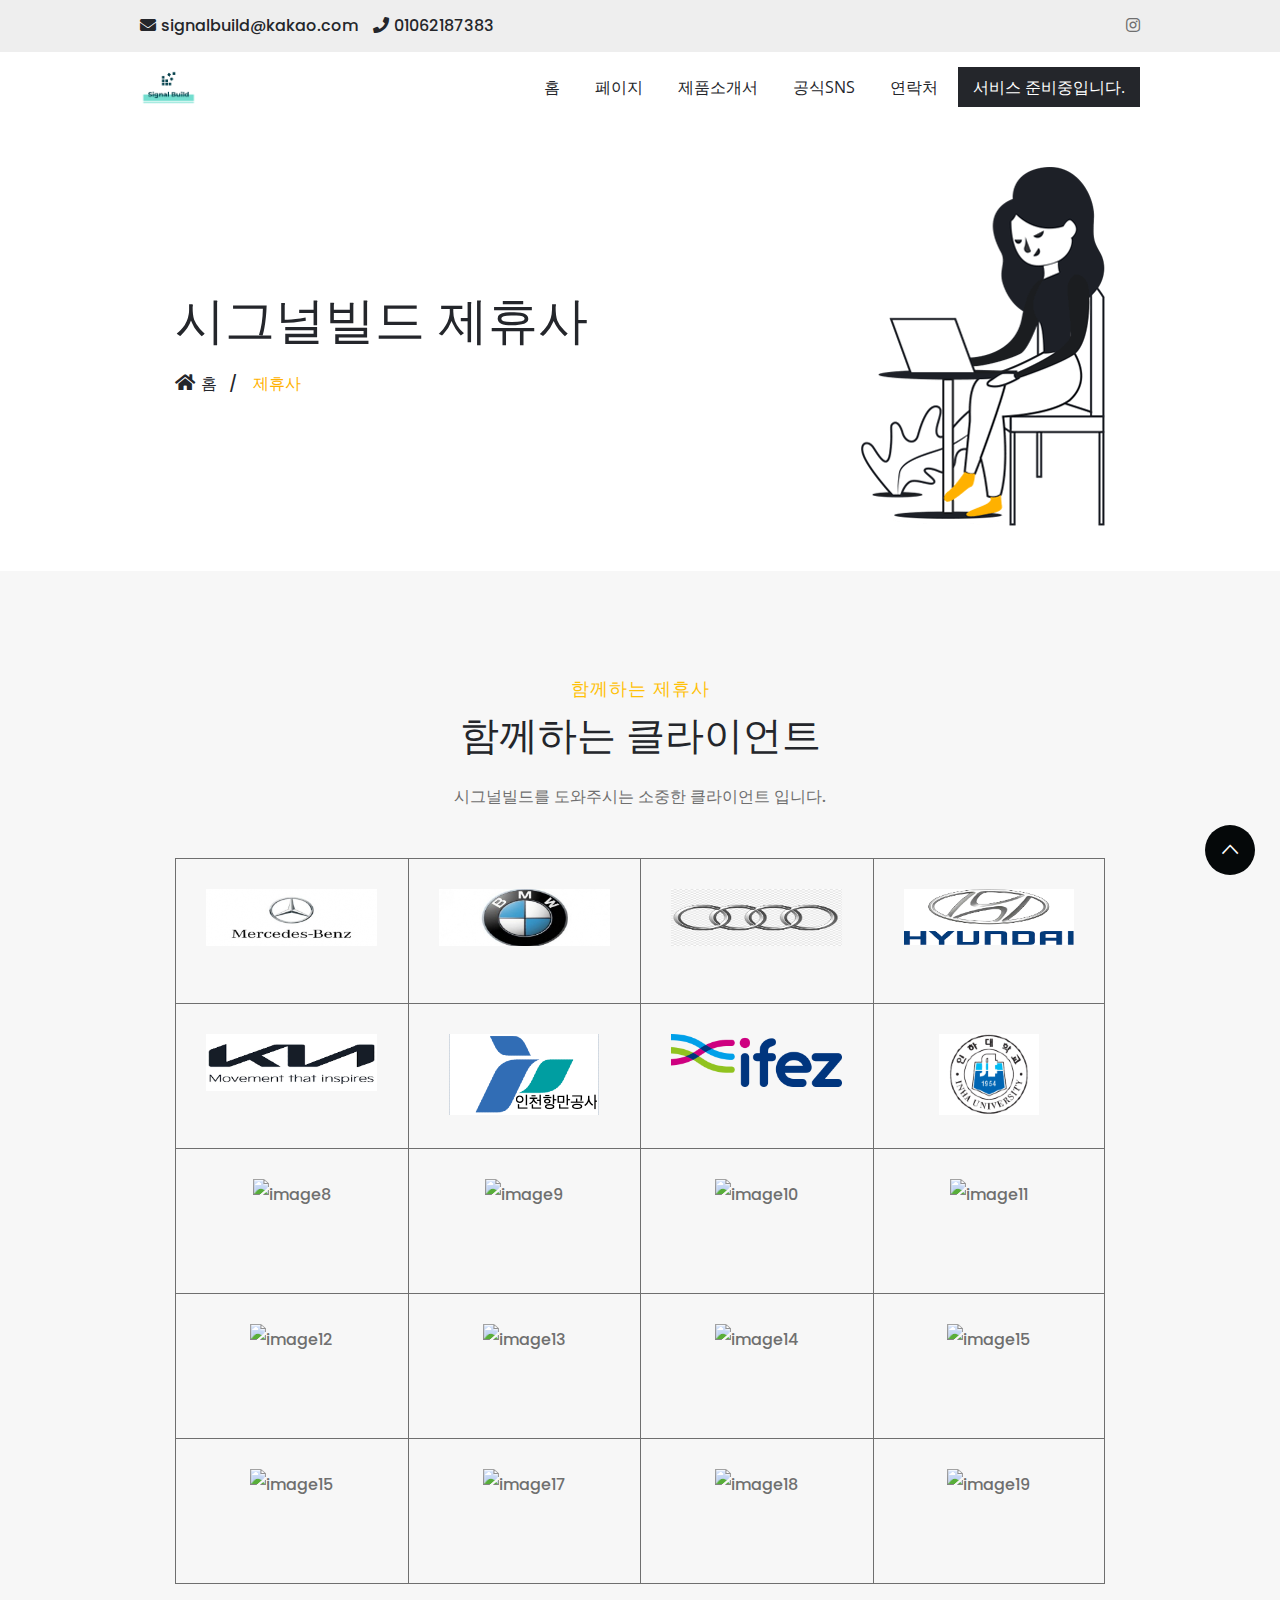
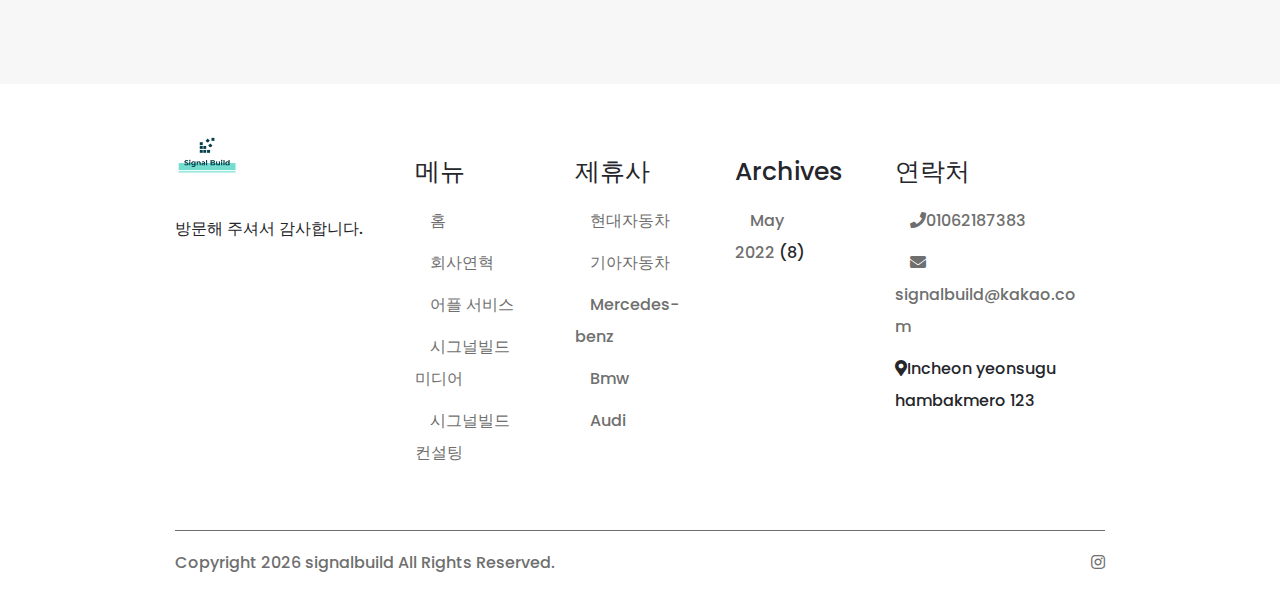
==== html/clients-1.html @ 5ac7e035 "first commit" ====
<!doctype html>
<html lang="en">
   <head>
      <!-- Required meta tags -->
      <meta charset="utf-8">
      <meta name="viewport" content="width=device-width, initial-scale=1, shrink-to-fit=no">
      <title>시그널빌드-클라이언트</title>
      <!-- Favicon -->
      <link rel="shortcut icon" href="images/favicon.ico" />
      <!-- Bootstrap CSS -->
      <link rel="stylesheet" href="css/bootstrap.min.css">
      <!-- Typography CSS -->
      <link rel="stylesheet" href="css/typography.css">
      <!-- Style CSS -->
      <link rel="stylesheet" href="css/style.css">
      <!-- Responsive CSS -->
      <link rel="stylesheet" href="css/responsive.css">
   </head>
   <body>
      <!-- loading -->
      <div id="loading">
         <div id="loading-center">
            <img src="images/loader.gif" alt="loader">
         </div>
      </div>
      <!-- loading End -->
     <!-- Header Start -->
      <header id="main-header" class="header-one">
         <div class="topbar">
            <div class="container-fluid">
               <div class="row">
                  <div class="col-lg-6 col-md-6">
                     <div class="number-info">
                        <ul>
                           <li class="email-header"><a href="mailto:www.signalbuild@kakao.com">
                           <i class="fas fa-envelope"></i>signalbuild@kakao.com</a>
                        </li>
                        <li class="phone-header"><a href="tel:01062187383">
                        <i class="fas fa-phone"></i>01062187383</a>
                     </li>
                  </ul>
               </div>
            </div>
            <div class="col-lg-6 col-md-6">
               <div class="social-icone text-right">
                  <ul>
                     <li class="d-inline"><a href="https://www.instagram.com/signal_build/"><i class="fab fa-instagram"></i></a></li>
                  </ul>
               </div>
            </div>
         </div>
      </div>
   </div>
   <!-- menu start -->
   <nav id="menu-1" class="mega-menu" data-color="">
      <!-- menu list items container -->
      <div class="menu-list-items">
         <div class="container-fluid">
            <div class="row">
               <div class="col-sm-12">
                  <!-- menu logo -->
                  <ul class="menu-logo">
                     <li>
                        <a href="index.html"><img src="images/logo.png" alt="logo" class="img-fluid"></a>
                     </li>
                  </ul>
                  <!-- menu links -->
                  <ul class="menu-links">
                     <!-- active class -->
                     <li>
                        <a href="index.html">홈</a>
                        <!-- drop down multilevel  -->
                     </li>
                     <li>
                        <a href="javascript:void(0)">페이지 </a>
                        <!-- drop down multilevel  -->
                        <ul class="drop-down-multilevel">
                           <li>
                              <a href="about-us.html">도움말 </a>
                              <!-- drop down second level -->

                           </li>
                           <li>
                              <a href="our-services.html">서비스 </a>
                              <!-- drop down second level -->
                           </li>
                           <li>
                              <a href="#">OUR TEAM <i class="fa fa-angle-right fa-indicator"></i> </a>
                              <!-- drop down second level -->
                              <ul class="drop-down-multilevel">
                                 <li><a href="our-team.html">OUR TEAM 1</a></li>
                                 <li><a href="team-details.html">TEAM DETAILS</a></li>
                              </ul>
                           </li>
                           <li>
                              <a href="pricing-plan.html">PRICING PLAN </a>
                              <!-- drop down second level -->
                           </li>
                           <li>
                              <a href="clients-1.html">OUR CLIENTS  </a>
                              <!-- drop down second level -->
                           </li>
                           <li>
                              <a href="faq-1.html">FAQ  </a>
                              <!-- drop down second level -->
                           </li>
                           <li><a href="404-1.html">ERROR 404 </a>
                           <!-- drop down second level -->
                        </li>
                     </ul>
                  </li>
                  <li>
                     <a href="portfolio-details.html">제품소개서</a>
                     <!-- drop down multilevel  -->
                  </li>
                  <li>
                     <a href="https://www.instagram.com/signal_build/">공식SNS</a>
                     <!-- drop down multilevel  -->
                  </li>
                  <li>
                     <a href="contact-us.html">연락처</a>
                     <!-- drop down multilevel  -->
                  </li>
                  <li><a class="button btn-hdr" href="javascript:void(0)">서비스 준비중입니다.</a></li>
               </ul>
            </div>
         </div>
      </div>
   </div>
</nav>
<!-- menu end -->
</header>
<!-- Header End -->
      <!-- Breadcrumb Start -->
      <section class="iq-breadcrumb text-left">
         <div class="container">
            <div class="row">
               <div class="col-lg-8 col-md-8 text-left mb-4 mb-lg-0 align-self-center">
                  <h2 class="title">시그널빌드 제휴사</h2>
                  <nav aria-label="breadcrumb">
                     <ol class="breadcrumb">
                        <li class="breadcrumb-item"><a href="index.html"><i class="fa fa-home" aria-hidden="true"></i>홈</a></li>
                        <li class="breadcrumb-item active">제휴사</li>
                     </ol>
                  </nav>
               </div>
               <div class="col-lg-4 col-md-4 text-right">
                  <img  src="images/blog/01.png" class="img-fluid" alt="#"/>
               </div>
            </div>
         </div>
      </section>
      <!-- Breadcrumb End -->
      <!-- Main-Content Start -->
      <div class="main-content">
         <section class="our-clients overview-block-ptb gray-bg">
            <div class="container">
               <div class="row">
                  <div class="col-lg-12">
                     <div class="title-box  text-center">
                        <span class="text-warning">함께하는 제휴사</span>
                        <h2 class="title">함께하는 클라이언트</h2>
                        <p class="mb-0">시그널빌드를 도와주시는 소중한 클라이언트 입니다.</p>
                     </div>
                  </div>
               </div>
               <div class="row no-gutters ">
                     <div class="col-lg-3 bdr-right">
                        <div class="iq-client-squareimg">
                        <div class="clients-box text-center">
                          <img class="img-fluid client-img" src="images/clients/01.png" alt="image0">
                        </div>
                  </div>
                     </div>
                     <div class="col-lg-3 bdr-right">
                        <div class="iq-client-squareimg">
                        <div class="clients-box text-center">
                          <img class="img-fluid client-img" src="images/clients/02.png" alt="image1">
                        </div>
                  </div>
                     </div>
                     <div class="col-lg-3 bdr-right">
                        <div class="iq-client-squareimg">
                        <div class="clients-box text-center">
                          <img class="img-fluid client-img" src="images/clients/03.png" alt="image2">
                        </div>
                  </div>
                     </div>
                     <div class="col-lg-3 bdr-right border-right">
                        <div class="iq-client-squareimg">
                        <div class="clients-box text-center">
                          <img class="img-fluid client-img" src="images/clients/04.png" alt="image3">
                        </div>
                  </div>
                     </div>
                     <div class="col-lg-3 bdr-right">
                        <div class="iq-client-squareimg">
                        <div class="clients-box text-center">
                          <img class="img-fluid client-img" src="images/clients/05.png" alt="image4">
                        </div>
                  </div>
                     </div>
                     <div class="col-lg-3 bdr-right">
                        <div class="iq-client-squareimg">
                        <div class="clients-box text-center">
                          <img class="img-fluid client-img" src="images/clients/06.png" alt="image5">
                        </div>
                  </div>
                     </div>
                     <div class="col-lg-3 bdr-right">
                        <div class="iq-client-squareimg">
                        <div class="clients-box text-center">
                          <img class="img-fluid client-img" src="images/clients/07.png" alt="image6">
                        </div>
                  </div>
                     </div>
                     <div class="col-lg-3 bdr-right border-right">
                        <div class="iq-client-squareimg">
                        <div class="clients-box text-center">
                          <img class="img-fluid client-img" src="images/clients/08.png" alt="image7">
                        </div>
                  </div>
                     </div>
                     <div class="col-lg-3 bdr-right">
                        <div class="iq-client-squareimg">
                        <div class="clients-box text-center">
                          <img class="img-fluid client-img" src="images/clients/00.png" alt="image8">
                        </div>
                  </div>
                     </div>
                     <div class="col-lg-3 bdr-right">
                        <div class="iq-client-squareimg">
                        <div class="clients-box text-center">
                          <img class="img-fluid client-img" src="images/clients/00.png" alt="image9">
                        </div>
                  </div>
                     </div>
                     <div class="col-lg-3 bdr-right">
                        <div class="iq-client-squareimg">
                        <div class="clients-box text-center">
                          <img class="img-fluid client-img" src="images/clients/00.png" alt="image10">
                        </div>
                  </div>
                     </div>
                     <div class="col-lg-3 border-right">
                        <div class="iq-client-squareimg">
                        <div class="clients-box text-center">
                          <img class="img-fluid client-img" src="images/clients/00.png" alt="image11">
                        </div>
                  </div>
                     </div>
                     <div class="col-lg-3 bdr-right">
                        <div class="iq-client-squareimg">
                        <div class="clients-box text-center">
                          <img class="img-fluid client-img" src="images/clients/00.png" alt="image12">
                        </div>
                  </div>
                     </div>
                     <div class="col-lg-3 bdr-right">
                        <div class="iq-client-squareimg">
                        <div class="clients-box text-center">
                          <img class="img-fluid client-img" src="images/clients/00.png" alt="image13">
                        </div>
                  </div>
                     </div>
                     <div class="col-lg-3 bdr-right">
                        <div class="iq-client-squareimg">
                        <div class="clients-box text-center">
                          <img class="img-fluid client-img" src="images/clients/00.png" alt="image14">
                        </div>
                  </div>
                     </div>
                     <div class="col-lg-3 bdr-right border-right">
                        <div class="iq-client-squareimg">
                        <div class="clients-box text-center">
                          <img class="img-fluid client-img" src="images/clients/00.png" alt="image15">
                        </div>
                  </div>
                     </div>
                     <div class="col-lg-3 bdr-right border-bottom">
                        <div class="iq-client-squareimg">
                        <div class="clients-box text-center">
                          <img class="img-fluid client-img" src="images/clients/00.png" alt="image15">
                        </div>
                  </div>
                     </div>
                     <div class="col-lg-3 bdr-right border-bottom">
                        <div class="iq-client-squareimg">
                        <div class="clients-box text-center">
                          <img class="img-fluid client-img" src="images/clients/00.png" alt="image17">
                        </div>
                  </div>
                     </div>
                     <div class="col-lg-3 bdr-right border-bottom">
                        <div class="iq-client-squareimg">
                        <div class="clients-box text-center">
                          <img class="img-fluid client-img" src="images/clients/00.png" alt="image18">
                        </div>
                  </div>
                     </div>
                     <div class="col-lg-3 border-right border-bottom">
                        <div class="iq-client-squareimg">
                        <div class="clients-box text-center">
                          <img class="img-fluid client-img" src="images/clients/00.png" alt="image19">
                        </div>
                  </div>
                     </div>
               </div>
            </div>
         </section>
   <!-- Main-Content End -->
      <!-- Footer Start -->
      <footer>
         
         <div class="container">
            <div class="footer-top mt-5">
               <div class="row">
                  <div class="col-lg-3 col-md-6 col-sm-6">
                     <div class="footer-logo">
                        <a href="#">
                        <img class="img-fluid" src="images/logo.png" alt="bizbag1">
                        </a>
                     </div>
                     <div class="widget">
                        <div class="textwidget">
                           <p>방문해 주셔서 감사합니다.</p>
                        </div>
                     </div>
                  </div>
                  <div class="col-lg-2 col-md-6 col-sm-6">
                     <div class="widget">
                        <h4 class="footer-title">메뉴</h4>
                        <ul>
                           <li><a href="index.html" aria-current="page">홈</a></li>
                           <li><a href="our-services-1.html">회사연혁</a></li>
                           <li><a href="our-team-1.html">어플 서비스</a></li>
                           <li><a href="two-column-blog.html">시그널빌드 미디어</a></li>
                           <li><a href="faq-1.html">시그널빌드 컨설팅</a></li>
                        </ul>
                     </div>
                  </div>
                  <div class="col-lg-2 col-md-6 col-sm-6">
                     <div class="widget">
                        <h4 class="footer-title">제휴사</h4>
                        <ul>
                           <li><a href="https://www.hyundai.com/kr/ko/e" aria-current="page">현대자동차</a></li>
                           <li><a href="https://www.kia.com/kr/main.html?utm_source=google_SA&utm_medium=AD202207&utm_campaign=KiaSales2022_brand&utm_content=keyword_pc&utm_term=%EA%B8%B0%EC%95%84%EC%9E%90%EB%8F%99%EC%B0%A8&cmpid=kr_dp_google-searchPC_brand_220701_Sales2022-07&gclid=EAIaIQobChMIrbKLxd6D-QIVRmoqCh3e8ghuEAAYASAAEgI55vD_BwE">기아자동차</a></li>
                           <li><a href="https://www.mercedes-benz.de/?group=all&subgroup=see-all&view=BODYTYPE">Mercedes-benz</a></li>
                           <li><a href="https://www.bmw.de/de/home.html">Bmw</a></li>
                           <li><a href="https://www.audi.de/de/brand/de.html">Audi</a></li>
                        </ul>
                     </div>
                  </div>
                  <div class="col-lg-2 col-md-6 col-sm-6">
                     <div class="widget">
                        <h4 class="footer-title iq-rmt-30">Archives</h4>
                        <ul>
                           <li><a href="#">May 2022</a>&nbsp;(8)</li>
                        </ul>
                     </div>
                  </div>
                  <div class="col-lg-3 col-md-6 col-sm-6">
                     <div class="widget">
                        <h4 class="footer-title contact-info">연락처</h4>
                        <ul class="iq-contact">
                           <li>
                              <a href="tel:01062187383"><i class="fas fa-phone"></i>01062187383</a>
                           </li>
                           <li>
                              <a href="mailto:signalbuild@kakao.com"><i class="fas fa-envelope"></i>signalbuild@kakao.com</a>
                           </li>
                           <li>
                           </li>
                           <li>
                              <p><i class="fas fa-map-marker-alt"></i>Incheon yeonsugu hambakmero 123 </p>
                           </li>
                        </ul>
                     </div>
                  </div>
               </div>
               <div class="copyright-footer pb-3 pt-3">
                  <div class="row">
                     <div class="col-lg-6 col-md-6 mb-2 mb-lg-0">
                        <span class="copyright">Copyright <script>document.write(new Date().getFullYear())</script> signalbuild All Rights Reserved.</span>
                     </div>
                     <div class="col-lg-6 col-md-6">
                        <div class="social-icone">
                           <ul>
                              <li class="d-inline"><a href="https://www.instagram.com/signal_build/"><i class="fab fa-instagram"></i></a></li>
                           </ul>
                        </div>
                     </div>
                  </div>
               </div>
            </div>
         </div>
      </footer>
      <!-- Footer End -->
      <!-- back-to-top -->
      <div id="back-to-top">
         <a class="top" id="top" href="#top"> <i class="ion-ios-arrow-up"></i> </a>
      </div>
      <!-- back-to-top End -->
      <!-- jQuery first, then Popper.js, then Bootstrap JS -->
<script src="js/jquery-1.11.1.min.js" ></script>
<!-- popper  -->
<script src="js/popper.min.js"></script>
<!--  bootstrap -->
<script src="js/bootstrap.min.js" ></script>
<!-- Appear JavaScript -->
<script src="js/appear.js"></script>
<!-- Mega menu JavaScript -->
<script src="js/mega_menu.min.js"></script>
<!-- Count Down JavaScript -->
<script src="js/countdown.min.js"></script>
<!-- Owl Carousel JavaScript -->
<script src="js/owl.carousel.min.js"></script>
<!-- Magnific Popup JavaScript -->
<script src="js/jquery.magnific-popup.min.js"></script>
<!--  Counter -->
<script src="js/jquery.countTo.js" ></script>
<!-- Skrollr JavaScript -->
<script src="js/skrollr.js"></script>
<!-- Isotope JavaScript -->
<script src="js/isotope.pkgd.min.js"></script>
<!-- Retina JavaScript -->
<script src="js/retina.min.js"></script>
<!--  Custom -->
<script src="js/custom.js" ></script>
   </body>
</html>
---- html/css/typography.css ----
/*

Template: Sigal Build Team
Author: SGB
Version: 2.0
Design and Developed by: iqonicthemes.in


*/

/*================================================
[  Table of contents  ]
================================================

Import Css
Font
General
Extra class
Text color
Background  color
Background overlay color
Buttons
Form
Section Title
loader
Back to Top
Scrollme Title
Overlay 

======================================
[ End table content ]
======================================*/

/*---------------------------------------------------------------------
Import Css
-----------------------------------------------------------------------*/
@import url("all.min.css");
@import url("mega_menu.min.css");
@import url("menu_menu_reset.min.css");
@import url("owl.carousel.min.css");
@import url("magnific-popup.css");
@import url("ionicons.min.css");
@import url("flaticon.css");

/*---------------------------------------------------------------------
Font
-----------------------------------------------------------------------*/
@import url('https://fonts.googleapis.com/css2?family=Poppins:wght@300;400;500;600;700;800&display=swap');
@import url('https://fonts.googleapis.com/css?family=Open+Sans:300,400,600,700,800|Oswald:300,400,500,600,700&display=swap');

/*---------------------------------------------------------------------
General
-----------------------------------------------------------------------*/
*::-moz-selection { background: #72DECF; color: #ffffff; text-shadow: none; }
::-moz-selection { background: #72DECF; color: #ffffff; text-shadow: none; }
::selection { background: #72DECF; color: #ffffff; text-shadow: none; }
body {font-family: 'Poppins', sans-serif; font-weight: 500; font-style: normal; padding: 0;  font-size: 1em; line-height: 2; color: #6f6f6f;  }
a, .btn { -webkit-transition: all 0.5s ease-out 0s; -moz-transition: all 0.5s ease-out 0s; -ms-transition: all 0.5s ease-out 0s; -o-transition: all 0.5s ease-out 0s; transition: all 0.5s ease-out 0s; }
a:focus { text-decoration: none !important; }
a:focus, a:hover { color: #72DECF; text-decoration: none !important; }
a, button, input { outline: medium none !important; color: #ffffff; }
.uppercase { text-transform: uppercase; }
h1, h2, h3, h4, h5, h6, .display-1 { font-family: 'Poppins', sans-serif; color: #24262b; margin: 0; -ms-word-wrap: break-word; word-wrap: break-word; line-height: 1.5em; font-weight: 500; text-transform: capitalize; }
h1 a, h2 a, h3 a, h4 a, h5 a, h6 a { color: inherit; }
h1 { font-size: 3.052em; }
h2 { font-size: 2.441em; }
h3 { font-size: 1.953em; }
h4 { font-size: 1.563em; }
h5 { font-size: 1.25em; }
h6 { font-size: 1em; }

.container-fluid { padding: 0 140px; }
.container { max-width: 1170px; }


/*---------------------------------------------------------------------
Extra class
---------------------------------------------------------------------*/
.overflow-h { overflow: hidden; }
section { position: relative; background: #ffffff; padding: 100px 0; display: block; width: 100%; overflow: hidden; z-index: 999;}
section.gray-bg { padding: 100px 0px; }
.overview-block-ptb { padding-top: 100px; padding-bottom: 100px;}
.overview-block-pt { padding: 100px 0 0 0; }
.overview-block-pb { padding: 100px; }
.overview-block-pl { padding: 0 0 0px 100px; }

ul { margin: 0px; padding: 0px; }
hr { margin: 0; padding: 0px; border-bottom: 1px solid #eeeeee; display: block; width: 100%; border-top: 0px; line-height: 1px; }

/*---------------------------------------------------------------------
Text color
-----------------------------------------------------------------------*/
.main-color { color: #FFB223; }
.text-white { color: #ffffff; }
.text-black { color: #24262b; }
.text-gray { color: #6f6f6f; }

/*---------------------------------------------------------------------
Background  color
-----------------------------------------------------------------------*/
.gray-bg { background: #F7F7F7  }
.light-gray-bg {background: #f4f4f4;}
.black-bg { background: #24262b; }

/*----------------------------------------------------------------------
 Buttons
-----------------------------------------------------------------------*/
.button {padding: 10px 30px; background-color: #24262b; font-weight: 400; color: #ffffff!important; border-radius: 0; -webkit-border-radius: 0; display: inline-block; cursor: pointer; border: none; }
.button:hover {color: #fff;background: #72DECF; text-decoration: none; }

.btn-hdr{padding: 5px 20px; font-size: 16px; }

.btn-yellow{background: #72DECF; color: #ffffff; }
.btn-yellow:hover{background-color: #24262b;}

.btn-link{color: #24262b; font-weight: 600;}
.btn-link:hover {color: #72DECF; text-decoration: none;}

/*----------------------------------------------------------------------
 Form
----------------------------------------------------------------------*/
input, input.form-control, .form-control { width: 100%; border: 1px solid #6f6f6f; height: 52px; padding: 0 20px; margin-bottom: 0px; border-radius: 0; background: #fff; color: #ebebeb; }
input[type="checkbox"], input.form-control[type="checkbox"] { margin-top: 0.5rem; background: #fff; height: auto; border: 1px solid #33e2a0; border-radius: 0px; }

/*::-webkit-input-placeholder*/
/* Chrome/Opera/Safari */
textarea.form-control { height: 230px; padding: 15px 30px; }
input:hover, input.form-control:hover, input:focus, input.form-control:focus, textarea.form-control:hover, textarea.form-control:focus, select:hover, select:focus, select.form-control:focus, textarea:focus, textarea:hover { border: 1px solid #ffb100; box-shadow: none; outline: none; }

/*---------------------------------------------------------------------
Section Title
-----------------------------------------------------------------------*/
.title-box {margin-bottom: 75px;}
.title-box span {font-family: Poppins,sans-serif;font-size: 18px; font-weight: 500;letter-spacing: 1px;color: #24262b;display: inline-block;}
.title-box .title  {margin-bottom: 15px; display: block; width: auto;}
.title-box.text-left { margin-bottom: 30px; }

/* Title Box Text White*/
.title-box.title-white span { color: #ffffff; }
.title-box.title-white h2.title { color: #ffffff; }
.title-box.iq-font-60 h2.title { font-size: 60px; }

/*---------------------------------------------------------------------
loader
-----------------------------------------------------------------------*/
#loading { width: 100%; height: 100%; display: flex; flex-direction: column; justify-content: center; align-items: center; position: fixed; top: 0; left: 0; right: 0; bottom: 0; background: #ffffff; z-index: 9999; }
#loading img { width: 320px; }

/*---------------------------------------------------------------------
Back to Top
-----------------------------------------------------------------------*/
#back-to-top { display: inline !important; }
#back-to-top .top { z-index: 999; position: fixed; margin: 0px; color: #ffffff; background: #050809; position: fixed; bottom: 25px; right: 25px; z-index: 999; font-size: 26px; width: 50px; height: 50px; text-align: center; line-height: 50px; -webkit-border-radius: 90px; -moz-border-radius: 90px; border-radius: 90px; -webkit-transition: all .5s ease-in-out; -moz-transition: all .5s ease-in-out; transition: all .5s ease-in-out; }
#back-to-top .top:hover { background: #ffb100; color: #ffffff; -webkit-box-shadow: 0px 0px 30px 0px rgba(0, 0, 0, 0.1); -moz-box-shadow: 0px 0px 30px 0px rgba(0, 0, 0, 0.1); box-shadow: 0px 0px 30px 0px rgba(0, 0, 0, 0.1); }


/*---------------------------------------------------------------------
                          Scrollme Title
-----------------------------------------------------------------------*/
.scrolling-text { position: absolute; top: 5%; left: 6%; font-size: 100px; z-index: -1; line-height: 94px; font-family: 'Poppins', sans-serif; font-weight: bold; text-transform: uppercase; color: #eeeeee;  }
.scrolling-text.middle { top: 33%; }
.scrolling-text.bottam { bottom: 0%; top: inherit; }
.scrolling-text.right { right: 5%; left: inherit; }
.scrolling-text.white { color: #ffffff; }


/*---------------------------------------------------------------------
                            Overlay
-----------------------------------------------------------------------*/
.img-fluid { position: relative;}
.iq-objects-style-1 { position: absolute; left: 0; top: 0; display: inline-block; width: 100%; height: 100%;z-index: -1; }
.iq-objects-style-1 .iq-objects-01 { position: absolute; bottom: -50px; left: 0;}
.iq-objects-style-1 .iq-objects-01 img { width:auto; }
.iq-objects-style-1 .iq-objects-02 { position: absolute; top: 15px; left: 15px; }
.iq-objects-style-1 .iq-objects-02 img { width: auto; }
.iq-objects-style-1 .iq-objects-03 { position: absolute; top: 30%; right: 15%; }
.iq-objects-style-1 .iq-objects-03 img { width:auto; }

/* Style 2 */
.iq-objects-style-2 { left: 0; top: 0; display: inline-block; width: 100%; height: 100%; z-index: -1; }
.iq-objects-style-2 .iq-objects-01 { position: absolute; bottom: -50px; left: 50px; z-index: -1; }
.iq-objects-style-2 .iq-objects-01 img { width: 120px; }
.iq-objects-style-2 .iq-objects-02 { position: absolute; top: 0; left: 0; z-index: -1; }
.iq-objects-style-2 .iq-objects-02 img { width: 80px; }
.iq-objects-style-2 .iq-objects-03 { position: absolute; top: 30%; right: 0; z-index: -1; }
.iq-objects-style-2 .iq-objects-03 img { width: 75px; }


.mb-6, .my-6{
    margin-bottom: 4rem!important;
}
---- html/css/style.css ----
/*

Template: BizBag - Multipurpose Business Startup HTML Template
Author: iqonicthemes.in
Version: 1.0
Design and Developed by: iqonicthemes.in


*/

/*================================================
[  Table of contents  ]
================================================

:: General
:: Clearing floats
:: Loader
:: Background Overlay Color
:: Header
:: Navigation
:: counter
:: Progress Bar
:: list Style
:: Loved By Our Customers
:: Future Services
:: Team
:: Subscribe Now
:: Footer
:: Clients
:: CONTACT US
:: Breadcrumb
:: Blog - SideBar
:: Latest Blog Post
:: OWL Carousel
:: 404 Page
:: Frequently Asked Questions
:: Portfolio
 

======================================
[ End table content ]
======================================*/

/*---------------------------------------------------------------------
                           Header
-----------------------------------------------------------------------*/
header { position: relative; width: 100%; background: #ffffff; display: inline-block; z-index: 9999; -webkit-transition: all 0.3s ease-out 0s; -moz-transition: all 0.3s ease-out 0s; -ms-transition: all 0.3s ease-out 0s; -o-transition: all 0.3s ease-out 0s; transition: all 0.3s ease-out 0s; }

/* Header Top */
header .topbar{background: #eeeeee;}
header .number-info ul { margin: 0; padding: 0; }
header .number-info li { list-style: none; float: left; margin-right: 15px; }
header .number-info li:last-child { margin-right: 0; }
header .number-info li a { color: #24262b; }
header .number-info li a:hover { color: #ffb100; text-decoration: none; }
header .number-info li a i { margin-right: 5px; }
header nav { display: flex; }
header .request-btn a { background: #ffb100; padding: 15px 30px; margin-left: 30px; color: #ffffff; }
header .request-btn a:hover { background: #ffb100; color: #ffffff; text-decoration: none; }
.social-icone ul { margin: 0; padding: 0; }
.social-icone ul li { list-style: none; margin: 0 7px;}
.social-icone ul li:last-child { margin-right: 0; }
.social-icone ul li a { color: #24262b; }
.social-icone ul li a:hover { color: #ffb100; }

header .mega-menu .menu-links {float: right;}
header .topbar .container-fluid { padding: 10px 140px;}
header .container-fluid { padding: 15px 140px;}
header .mega-menu .menu-logo>li>a{padding: 0px;}
header .mega-menu .menu-logo>li>a:hover{background-color: transparent;}
header .mega-menu .menu-logo>li>a img{height: 40px; position: relative; width: auto; left: 0px;}
header .mega-menu *{font-family: open sans,sans-serif;}
header .mega-menu .drop-down-multilevel{top: 55px; -webkit-box-shadow: 0px 2px 20px 0px rgba(0, 0, 0, 0.15);-moz-box-shadow: 0px 2px 20px 0px rgba(0, 0, 0, 0.15);box-shadow: 0px 2px 20px 0px rgba(0, 0, 0, 0.15);}
header .mega-menu .drop-down-multilevel .drop-down-multilevel{-webkit-box-shadow: 0px 2px 20px 0px rgba(0, 0, 0, 0.15);
    -moz-box-shadow: 0px 2px 20px 0px rgba(0, 0, 0, 0.15);
    box-shadow: 0px 2px 20px 0px rgba(0, 0, 0, 0.15);}
header .mega-menu .menu-links>li{margin-right: 5px;}
header .mega-menu .menu-links>li>a {color: #24262b; font-size: 16px; padding: 8px 15px; line-height: 24px; }
header .mega-menu .menu-links>li>a:hover{color: #ffffff;}
header .mega-menu .menu-links>li.active{background-color: #ffb100; color: #ffffff;}
header .mega-menu .menu-links>li:hover {background-color: #ffb100;}
header .mega-menu .drop-down-multilevel>li.active{background-color: #ffb100;color: #ffffff;}
header .mega-menu .drop-down-multilevel li:hover{background: #ffb100; }
header .mega-menu .drop-down-multilevel a{font-size: 14px; padding: 8px 15px; color: #24262b; min-height: inherit;}
header .mega-menu .drop-down-multilevel i.fa.fa-indicator{line-height: 28px; font-size: 16px; }
header .mega-menu .menu-links>li:last-child{margin-right: 0px; background: #24262b; color: #ffffff!important;}

header .mega-menu .menu-mobile-collapse-trigger{background: #ffb100;height: 35px;width: 45px;}
header .mega-menu .menu-mobile-collapse-trigger:before, header .mega-menu .menu-mobile-collapse-trigger:after, header .mega-menu .menu-mobile-collapse-trigger span{background: #805600; height: 3px;width: 28px;}
header .mega-menu.desktopTopFixed .menu-list-items{background: #ffffff;-webkit-box-shadow: 0px 2px 20px 0px rgba(0, 0, 0, 0.15);
    -moz-box-shadow: 0px 2px 20px 0px rgba(0, 0, 0, 0.15);
    box-shadow: 0px 2px 20px 0px rgba(0, 0, 0, 0.15);}
header .mega-menu.desktopTopFixed .menu-list-items{padding: 0;}

header .mega-menu .menu-mobile-collapse-trigger:hover{background: #ffb100;}
header .mega-menu .menu-mobile-collapse-trigger:before{top: 9px;}
header .mega-menu .menu-mobile-collapse-trigger span{top: 16px;}
header .mega-menu .menu-mobile-collapse-trigger:after{top: 23px;}

/*---------------------------------------------------------------------
                            Slider
-----------------------------------------------------------------------*/
.iframe-wrap{overflow: auto; -webkit-overflow-scrolling: touch;}
.iframe-wrap iframe{width: 100%; height: 100%;}
/*---------------------------------------------------------------------
                            Slider 1
-----------------------------------------------------------------------*/

.iq-banner {
  float: left;
  width: 100%;
  overflow: hidden;
  position: relative;
  padding: 100px 30px;
}
.slide-1 {
  position: relative;
}
.slide-1 .slider-1 {
  height: 260px;
  width: 597px;  
  background: url('../images/slider/banner-1/02.png') scroll no-repeat;
  position: absolute;
  top: 32%;
}
.slide-1 .slider-2 {
  height: 75px;
  width: 140px;
  background: url('../images/slider/banner-1/03.jpg') scroll no-repeat;
  position: absolute;
  top: 7%;
  right: 36%;
}
.slide-1 .slider-3 {
  height: 120px;
  width: 85px;
  background: url('../images/slider/banner-1/04.png') scroll no-repeat;
  position: absolute;
  bottom: 50px;
  left: -20px;
}
.slide-1 .slider-4 {
  height: 120px;
  width: 85px;
  background: url('../images/slider/banner-1/05.png') scroll no-repeat;
  position: absolute;
  bottom: 50px;
  right: 16%;
}

/*---------------------------------------------------------------------
                              Slider 2
-----------------------------------------------------------------------*/

.slider-row-2 {
  padding-bottom: 100px;
}
.slider-banner2 .banner-title {
  font-size: 70px;
}
.slider-image-2 {
  position: relative;
}

.slide-2 .slider-1 {
  width: 125px;
  height: 125px;
  background: url('../images/slider/banner-2/02.png') scroll no-repeat;
  position: absolute;
  top: -20px;
  left: -40px;
}
.slide-2 .slider-2 {
  width: 91px;
  height: 90px;
  background: url('../images/slider/banner-2/03.png') scroll no-repeat;
  position: absolute;
  top: -35%;
  right: 0;
}
.slide-2 .slider-3 {
  width: 92px;
  height: 66px;
  background: url('../images/slider/banner-2/04.png') scroll no-repeat;
  position: absolute;
  top: 70px;
  right: 10px;
  left: auto;
}
.slide-2 .slider-4 {
  width: 191px;
  height: 116px;
  background: url('../images/slider/banner-2/p1.jpg') scroll no-repeat;
  position: absolute;
  top: 40%;
  bottom: auto;
  left: 5%;
}
.slide-2 .slider-5 {
  width: 114px;
  height: 148px;
  background: url('../images/slider/banner-2/p2.jpg') scroll no-repeat;
  position: absolute;
  top: -20px;
  right: 37%;
}
.slide-2 .slider-6 {
  width: 114px;
  height: 161px;
  background: url('../images/slider/banner-2/p3.jpg') scroll no-repeat;
  position: absolute;
  bottom: 30px;
  right: 10%;
}


/*---------------------------------------------------------------------
                            Slider 3
-----------------------------------------------------------------------*/

.iq-slider-3{
  width: 100%;
  position: relative;
  background: url('../images/slider/banner-3/slider-bg3.png') scroll no-repeat;
  background-size: cover;
  background-position: center center;
  min-height: 814px;
  overflow: hidden;
}
.slider-image-3 {
  position: relative;
  top: 105px;
}
.slide-3 .slider-1 {
  height: 663px;
  width: 355px;  
  background: url('../images/slider/banner-3/02.png') scroll no-repeat;
  position: absolute;
  top: -11%;
  right: 24%;
}
.slide-3 .slider-2 {
  height: 99px;
  width: 149px;
  background: url('../images/slider/banner-3/03.png') scroll no-repeat;
  position: absolute;
  top: 87%;
  right: 81%;
}
.slide-3  .slider-3 {
  height: 128px;
  width: 87px;
  background: url('../images/slider/banner-3/04.png') scroll no-repeat;
  position: absolute;
  bottom: 83%;
  left: 12%;
}
.slide-3 .slider-4 {
  height: 130px;
  width: 88px;
  background: url('../images/slider/banner-3/05.png') scroll no-repeat;
  position: absolute;
  bottom:90%;
  right: 10%;
}
.slide-3 .slider-5 {
  height: 484px;
  width: 263px;
  background: url('../images/slider/banner-3/01.png') scroll no-repeat;
  position: absolute;
  bottom: -100px;
  right: 20px;
  z-index: 9;
}
.iq-development-box{
  padding: 100px 0px;
}
.need-browser{ 
  padding: 100px 0px;
}

/*---------------------------------------------------------------------
                            Slider 5
-----------------------------------------------------------------------*/

.slider-row-5 {
  padding-top: 150px;
  padding-bottom: 100px;
}
.slider-banner5 .banner-title {
  font-size: 70px;
}
.slider-image-5 {
  position: relative;
}

.iq-slider-5 {
  width: 100%;
  position: relative;
  background: url(../images/slider/banner-5/slider-bg5.png) scroll no-repeat;
  background-position: top center;
  overflow: hidden;
  background-size: 100% 89%;
}

.slide-5 .slider-1 {
  width: 76px;
  height: 77px;
  background: url('../images/slider/banner-5/01.png') scroll no-repeat;
  position: absolute;
  top: 10%;
  left: 15%;
}
.slide-5 .slider-2 {
  width: 23px;
  height: 23px;
  background: url('../images/slider/banner-5/02.png') scroll no-repeat;
  position: absolute;
  top: 75%;
  left: 10%;
}
.slide-5 .slider-3 {
  width: 23px;
  height: 23px;
  background: url('../images/slider/banner-5/03.png') scroll no-repeat;
  position: absolute;
  top: 65%;
  right: 8%;
}
.slide-5 .slider-4 {
  width: 90px;
  height: 129px;
  background: url('../images/slider/banner-5/p1.png') scroll no-repeat;
  position: absolute;
  top: -60%;
  right: 10px;
  left: auto;
}
.slide-5 .slider-5 {
  width: 90px;
  height: 129px;
  background: url('../images/slider/banner-5/p2.png') scroll no-repeat;
  position: absolute;
  top: -5%;
  bottom: auto;
  left: -40px;
}

/*---------------------------------------------------------------------
                           Scrolling Text
-----------------------------------------------------------------------*/

.iq-aboutus .scrolling-text {
  top: 18%;
}
.iq-features .scrolling-text {
  top: 5%;
}
.iq-project .scrolling-text {
  top: 12%;
}
.iq-progress .scrolling-text {
  top: 10%;
}
.our-portfolio .scrolling-text {
  top: 6%;
}
.iq-portfolio-page .scrolling-text {
  top: 8%;
}
.our-team .scrolling-text {
  top: 6%;
}
#our-blog .scrolling-text {
  top: 5%;
}
.features-box .scrolling-text {
  top: 5%;
}
.iq-black-video .scrolling-text {
  top: 25%;
}
.bizbag-portfolio-page .scrolling-text {
  top: 3%;
}
.bizbag-clients .scrolling-text {
  top: 9%;
}

.iq-portfolio-page.gray-light-bg .scrolling-text{
  top: 3%;
}
.our-clients .scrolling-text{top: 14%;}
.fancy-box .scrolling-text.service{
  top: 10%;
}
.our-clients .scrolling-text.service {
  top: 10%;
}

/*---------------------------------------------------------------------
                            Features
-----------------------------------------------------------------------*/
.iq-features .future-services {margin-top: 120px;}
.iq-client {
  float: left;
 width: 100%;
}
.choose-services .scrolling-text{
  top: 8%;
}
.future-img {
  padding: 40px 40px 0;
}
/*---------------------------------------------------------------------
                           list Style
-----------------------------------------------------------------------*/
.iq-list { margin: 0 0 30px 0; padding: 0; display: inline-block; width: 100%; }
.iq-list li { margin-bottom: 15px; list-style: none; }
.iq-list li:last-child { margin-bottom: 0; }
.iq-list li i { float: left; font-size: 24px; margin-top: 5px; margin-right: 15px; color: #ffb100; }
.iq-list li span { display: table-cell; }
.our-project ul.iq-list { margin-bottom: 0; }
.our-project ul.iq-list li { float: left; width: 50%; }
.our-project .iq-list li i, .our-project .iq-list li span { color: #24262b; font-weight: bold; }
.our-project .iq-list li:hover i, .our-project .iq-list li:hover span { color: #ffb100; }

/*---------------------------------------------------------------------
                          Progress Bar
-----------------------------------------------------------------------*/
 .iq-services-box .services-content { margin-bottom: 30px; }
 .iq-services-box .services-content:last-child { margin-bottom: 0 }
 .progress-value { float: right; border-radius: 0; color: #24262b; line-height: 30px; font-weight: bold; position: relative; bottom: 27px; right: 0; font-weight: 600; font-family: 'Poppins', sans-serif; }
 .iq-progress-bar { background: #6f6f6f none repeat scroll 0 0; box-shadow: 0 0 0; height: 8px; margin: 0; position: relative; width: 100%; margin: 15px 0 0; } .iq-progress-bar>span { background: #ffb100 none repeat scroll 0 0; display: block; height: 100%; width: 0; }
.slide-in-top { -webkit-animation: slide-in-top 1.6s linear infinite alternate backwards; animation: slide-in-top 1.6s linear infinite alternate backwards; }

/*--------------------------------------------------------------
                       counter
--------------------------------------------------------------*/
.iq-counter-box .iq-counter { text-align: center; padding-top: 60px; padding-bottom: 60px; }
.iq-counter-box .iq-counter .timer { font-size: 62px; line-height: 72px; font-family: 'Poppins', sans-serif; color: #ffb100; font-weight: bold; margin-bottom: 10px; display: inline-block; width: 100%; }
.iq-counter-box .iq-counter h6 { font-family: 'Open Sans', sans-serif; }


/*Style 2*/
.iq-timer {margin: 0 30px; text-align: center;background-color: white; padding: 30px 15px; -webkit-box-shadow: 0px 10px 40px 0px rgba(0, 0, 0, .10); -moz-box-shadow: 0px 10px 40px 0px rgba(0, 0, 0, .10); box-shadow: 0px 10px 40px 0px rgba(0 ,0, 0 , .10); }
.iq-timer .timer { margin-bottom: 10px; font-size: 40px; line-height: 52px; font-family: 'Poppins', sans-serif; color: #24262b; font-weight: bold; display: inline-block; width: 100%; }
.iq-timer span { font-family: 'Open Sans', sans-serif; text-transform: uppercase; font-size: 16px; color: #6f6f6f; }
.timer-icon { width: 60px; height: 60px; margin: 0 auto; }
.iq-timer i { color: #ffb100; }
i.flaticon { font-size: 60px; line-height: 60px; margin-bottom: 15px; display: inline-block; vertical-align: middle; }
i.flaticon::before {font-size: inherit; margin-left: 0; }

/*---------------------------------------------------------------------
                               Portfolio
-----------------------------------------------------------------------*/
.isotope-filters { display: table; margin: 0 auto 40px; text-align: center; -webkit-border-radius: 0; -moz-border-radius: 0; border-radius: 0; }
.isotope-filters  button { margin: 0 4px; cursor: pointer; padding: 5px 20px; -webkit-border-radius: 0; -moz-border-radius: 0; border-radius: 0; background: transparent; color: #24262b; border: none; font-weight: normal; text-transform: uppercase; transition: all 0.5s ease-in-out; -webkit-transition: all 0.5s ease-in-out; -o-transition: all 0.5s ease-in-out; -ms-transition: all 0.5s ease-in-out; -webkit-transition: all 0.5s ease-in-out; }
.isotope-filters  button.active, .isotope-filters  button:hover { background: #ffb100; color: #ffffff; }
.isotope-filters  button:focus { outline: none; outline-style: none; outline-offset: 0; }
/* Grid And Masonry */
.isotope.no-padding .iq-grid-item { padding: 0 !important; }
.iq-masonry.no-padding .iq-masonry-item { padding: 0 !important; }
.isotope, .iq-masonry { margin:0 0 -30px 0; float: left; width: 100%; }
.isotope, .iq-masonry.no-padding { margin-bottom: 30px; }
.isotope .iq-grid-item { padding: 0 30px 30px 0; }
.isotope .iq-grid-item img, .iq-masonry .iq-masonry-item img { width: 100%; }

/* Grid */
.isotope.iq-columns-1 .iq-grid-item { width: 100%; }
.isotope.iq-columns-2 .iq-grid-item { width: 50%; }
.isotope.iq-columns-3 .iq-grid-item { width: 33.33333333%; }
.isotope.iq-columns-4 .iq-grid-item { width: 25%; }
.isotope.iq-columns-5 .iq-grid-item { width: 20%; }

/* Masonry */
.iq-masonry.iq-columns-2 .iq-masonry-item { width: 50%; padding: 0 30px 30px 0; }
.iq-masonry.iq-columns-3 .iq-masonry-item { width: 33.333333%; padding: 0 30px 30px 0; }
.iq-masonry.iq-columns-4 .iq-masonry-item { width: 25%; padding: 0 30px 30px 0; }
.iq-masonry.iq-columns-5 .iq-masonry-item { width: 20%; padding: 0 30px 30px 0; }

/* Grid Full Screen */
.isotope.full-grid, .iq-masonry.full-grid { margin: 0 -30px 0 0; }
.isotope.full-grid .iq-grid-item { padding: 0 30px 30px 0; }

/* Grid Full Screen No Space*/
.isotope.full-grid.no-padding, .iq-masonry.full-grid.no-padding { margin: 0; }
.isotope.full-grid.no-padding .iq-grid-item { padding: 0 !important; }
@media(max-width:1199px) {
  .isotope.iq-columns-4 .iq-grid-item, .iq-masonry.iq-columns-4 .iq-masonry-item { width: 33.3% }
  .isotope.iq-columns-5 .iq-grid-item, .iq-masonry.iq-columns-5 .iq-masonry-item { width: 25%; }
}
@media(max-width:992px) {
  .isotope.iq-columns-4 .iq-grid-item, .iq-masonry.iq-columns-4 .iq-masonry-item { width: 50%; }
  .isotope.iq-columns-3 .iq-grid-item, .isotope.iq-columns-5 .iq-grid-item, .iq-masonry.iq-columns-3 .iq-masonry-item, .iq-masonry.iq-columns-5 .iq-masonry-item { width: 50%; }
}
@media(max-width:767px) {
  .isotope.iq-columns-4 .iq-grid-item, .isotope.iq-columns-2 .iq-grid-item, .isotope.iq-columns-3 .iq-grid-item, .isotope.iq-columns-5 .iq-grid-item, .iq-masonry.iq-columns-2 .iq-masonry-item, .iq-masonry.iq-columns-3 .iq-masonry-item, .iq-masonry.iq-columns-4 .iq-masonry-item, .iq-masonry.iq-columns-5 .iq-masonry-item { width: 100% }
}


/*---- Portfolio 04  ----*/
.iq-portfolio { overflow: hidden; position: relative; }
.iq-portfolio img { -webkit-transition: -webkit-transform 0.5s; -moz-transition: -moz-transform 0.5s; transition: transform 0.5s; }
.iq-portfolio:hover img { -webkit-transform: translateY(-50px); -moz-transform: translateY(-50px); -ms-transform: translateY(-50px); transform: translateY(-50px); }
.iq-portfolio-content { position: absolute; top: 0; left: 0; padding: 15px; background: #24262b; color: #ffffff; width: 100%; top: auto; bottom: 0; opacity: 0; -webkit-transform: translateY(100%); -moz-transform: translateY(100%); -ms-transform: translateY(100%); transform: translateY(100%); -webkit-backface-visibility: hidden; -moz-backface-visibility: hidden; backface-visibility: hidden; -webkit-transition: -webkit-transform 0.5s, opacity 0.1s 0.3s; -moz-transition: -moz-transform 0.5s, opacity 0.1s 0.3s; transition: transform 0.5s, opacity 0.1s 0.3s; }
.iq-portfolio-content h6 { color: #ffffff; }
.iq-portfolio-content h6 a:hover { color: #ffb100; text-decoration: none; }
.iq-portfolio-content ul { margin: 0; padding: 0; }
.iq-portfolio-content ul li { margin: 0 5px 0 0; padding: 0; display: inline-block; float: left; font-size: 14px; text-transform: capitalize; }
.iq-portfolio:hover .iq-portfolio-content { opacity: 1; -webkit-transform: translateY(0px); -moz-transform: translateY(0px); -ms-transform: translateY(0px); transform: translateY(0px); -webkit-transition: -webkit-transform 0.4s, opacity 0.1s; -moz-transition: -moz-transform 0.5s, opacity 0.1s; transition: transform 0.5s, opacity 0.1s; }


/*---- Portfolio Details  ----*/
.iq-portfolio-image { text-align: center; background: #eeeeee; }
.portfolio-meta, .share ul { margin: 0; padding: 0; display: inline-block; width: 100%; margin: 0 0 30px; }
.portfolio-meta li, .share ul li { list-style-type: none; }
.portfolio-meta li .lead { font-family: 'Poppins', sans-serif; color: #24262b; font-weight: 800; }
.share ul li { display: inline-block; float: left; margin-right: 10px; }
.share ul li a { height: 45px; width: 45px; border-radius: 90px; display: inline-block; background: #24262b; color: #ffffff; text-align: center; line-height: 45px; }
.share ul li a:hover { background: #ffb100; color: #ffffff; }


/*---------------------------------------------------------------------
                          Loved By Our Customers
-----------------------------------------------------------------------*/
.our-clients .iq-client { position: relative; text-align: center; }
.our-clients .iq-client .client-img { width: 80px; height: 80px; display: inline-block; border-radius: 90px; border: 2px solid #ffb100; margin-bottom: 15px; }
.our-clients .client-info .sub-title { font-weight: 600; font-size: 14px; }

/*---------------------------------------------------------------------
                          Future Services
-----------------------------------------------------------------------*/
.iq-mt-120 { margin-top: 120px; }
.iq-fancy-box { overflow: hidden; position: relative; -webkit-border-radius: 0; -moz-border-radius: 0; border-radius: 0; }
.iq-fancy-box .iq-icon { font-size: 46px; border-radius: 90px; display: inline-block; height: 86px; width: 86px; margin-bottom: 15px; line-height: 86px; text-align: center; color: #ffffff; background: #24262b; -webkit-transition: all .5s ease-out 0s; -moz-transition: all .5s ease-out 0s; -ms-transition: all .5s ease-out 0s; -o-transition: all .5s ease-out 0s; transition: all .5s ease-out 0s }
.iq-fancy-box:hover .iq-icon { color: #ffffff; background: #ffb100 }
.iq-fancy-box .fancy-content h4 { z-index: 9; position: relative; padding-bottom: 5px }
.iq-fancy-box .fancy-content p { margin-bottom: 0 }
.iq-fancy-box .future-img i { font-size: 45px; color: #ffb100;}
.fancy-box .scrolling-text {top: 30%;}

/*---------------------------------------------------------------------
                          Work Process
-----------------------------------------------------------------------*/
.feature-box { display: flex; }
.feature-number { color: #efefef; font-size: 80px; line-height: 90px; font-weight: bold; font-family: 'Poppins', sans-serif; margin-right: 30px; align-items: start; }
.feature-info { flex: 1; }
.feature-box:hover .feature-number { color: #ffb100; }

/*---------------------------------------------------------------------
                        Creating Idea
-----------------------------------------------------------------------*/
.ideafeature-box { padding: 30px 15px; -webkit-box-shadow: 0px 2px 36.8px 3.2px rgba(0, 0, 0, 0.1); -moz-box-shadow: 0px 2px 36.8px 3.2px rgba(0, 0, 0, 0.1); box-shadow: 0px 2px 36.8px 3.2px rgba(0, 0, 0, 0.1); background: #ffffff; }
.ideafeature-icon i { font-size: 45px; color: #ffb100; }
.ideafeature-box:hover h5 { color: #ffb100; }

/*---------------------------------------------------------------------
                        Custom Service
-----------------------------------------------------------------------*/
.customservice-box { padding: 60px 30px; -webkit-transition: all .5s ease-out 0s; -moz-transition: all .5s ease-out 0s; -ms-transition: all .5s ease-out 0s; -o-transition: all .5s ease-out 0s; transition: all .5s ease-out 0s; }
.customservice-icon i { font-size: 60px; color: #24262b; }
.customservice-box .button-link { color: black; transition: unset; }
.customservice-box:hover { background: #ffb100; }
.customservice-box:hover .customservice-icon i, .customservice-box:hover p, .customservice-box:hover h4,.customservice-box:hover .button-link { color: #ffffff; }


/*--------------------------------------------------------------
                                Team
--------------------------------------------------------------*/
.our-team .iq-team { position: relative; overflow: hidden; text-align: center; }
.our-team .iq-team .iq-team-info { padding: 10px 15px; background: none; display: inline-block; width: 100%; -webkit-transition: all 0.3s ease-out 0s; -moz-transition: all 0.3s ease-out 0s; -ms-transition: all 0.3s ease-out 0s; -o-transition: all 0.3s ease-out 0s; transition: all 0.3s ease-out 0s; }
.our-team .iq-team .iq-team-info span { display: inline-block; width: 100%; float: left; font-weight: 600; font-size: 14px; }
.our-team .iq-team .share { background: none; position: absolute; left: 0; bottom: -65px; text-align: center; width: 100%; -webkit-transition: all 0.3s ease-out 0s; -moz-transition: all 0.3s ease-out 0s; -ms-transition: all 0.3s ease-out 0s; -o-transition: all 0.3s ease-out 0s; transition: all 0.3s ease-out 0s; }
.our-team .iq-team:hover .share { bottom: 0; }
.our-team .iq-team .share ul li { margin: 0 5px; display: inline-block; float: none; }
.our-team .iq-team .share ul li a { width: 45px; height: 45px; line-height: 45px; background: #24262b; color: #ffffff; border-radius: 90px; text-align: center; display: inline-block; }
.our-team .iq-team .share ul li a:hover { background: #ffb100; }
.our-team .iq-team .iq-team-img { position: relative; overflow: hidden; }
.our-team .iq-team .iq-team-img img { width: 100%; }
.our-team .iq-team .share ul { list-style: none; padding: 0; margin: 0; }


/*team2*/
.iq-team2 .iq-team-img {background: #ffffff; text-align: center; margin: 0 auto; border: 2px solid #24262b; border-radius: 100%; height: 262px; width: 262px; padding: 15px; margin-bottom: 15px; overflow: hidden; }
.owl-carousel .owl-item .iq-team2  img { width: auto; height: 100%; margin: 0 auto; }
.iq-team2 .share { position: relative; bottom: 0; margin-top: 15px; }
.iq-team2  .share ul li { float: none; }
.iq-team2 .share ul li::last-child { margin-right: 0; }
.iq-team2:hover .iq-team-info h5 { color: #ffb100; }
.iq-team2 .team-post { font-weight: 600; font-size: 14px; }

/*team3*/
.iq-team3 { margin: 0 15px; }
.owl-carousel .owl-item .iq-team3  img { width: 100%; height: 100%; margin: 0 auto; }
.iq-team3 .iq-team-img { position: relative; padding: 30px; margin-bottom: 30px; }
.iq-team3 .iq-team-img::before { border-bottom: 1px solid #24262b; border-top: 1px solid #24262b; -o-transform: scale(0, 1); -webkit-transform: scale(0, 1); -moz-transform: scale(0, 1); transform: scale(0, 1); }
.iq-team3 .iq-team-img::after { border-left: 1px solid #24262b; border-right: 1px solid #24262b; -o-transform: scale(1, 0); -webkit-transform: scale(1, 0); -moz-transform: scale(1, 0); transform: scale(1, 0); }
.iq-team3 .iq-team-img::before, .iq-team3 .iq-team-img::after { bottom: 0; content: ""; left: 0; opacity: 0; position: absolute; right: 0; top: 0; -o-transition: opacity 0.35s ease 0s, transform 0.35s ease 0s; -webkit-transition: opacity 0.35s ease 0s, transform 0.35s ease 0s; -moz-transition: opacity 0.35s ease 0s, transform 0.35s ease 0s; transition: opacity 0.35s ease 0s, transform 0.35s ease 0s; z-index: 1; }
.iq-team3:hover .iq-team-img::before, .iq-team3:hover .iq-team-img::after { opacity: 1; -o-transform: scale(1, 1); -webkit-transform: scale(1, 1); -moz-transform: scale(1, 1); transform: scale(1, 1); }
.iq-team3 .share ul { margin-bottom: 0; }
.iq-team3 .share ul li a { height: 35px; width: 35px; line-height: 35px; }
.iq-team3 .share ul li { display: block; margin-bottom: 10px; }
.iq-team3 .share ul li:last-child { margin-bottom: 0; }
.iq-team3 .share { background: #ffffff; position: absolute; right: -40px; top: 20%; width: 40px; -webkit-transition: all 0.5s ease-out 0s; -moz-transition: all 0.5s ease-out 0s; -ms-transition: all 0.5s ease-out 0s; -o-transition: all 0.5s ease-out 0s; transition: all 0.5s ease-out 0s; opacity: 0; z-index: 2; padding: 10px 0; margin-bottom: 0; }
.iq-team3:hover .share { right: -20px; opacity: 1; background: #ffffff; }
.iq-team3:hover .iq-team-info h5 { color: #ffb100; }

/*team 4*/
.iq-team4 .iq-team-img { margin: 0 auto; height: 257px; width: 257px; border: 2px solid #24262b; border-radius: 100%; overflow: hidden; background: #ffffff; position: relative; -webkit-transition: all 0.5s ease-out 0s; -moz-transition: all 0.5s ease-out 0s; -ms-transition: all 0.5s ease-out 0s; -o-transition: all 0.5s ease-out 0s; transition: all 0.5s ease-out 0s; }
.iq-team4:hover .iq-team-img { border-color: #ffb100; }
.iq-team4:hover .iq-team-img::before { position: absolute; top: 0; left: 0; z-index: 1; background: rgba(36, 38, 43, 0.8); height: 100%; width: 100%; content: ""; -webkit-transition: all 0.5s ease-out 0s; -moz-transition: all 0.5s ease-out 0s; -ms-transition: all 0.5s ease-out 0s; -o-transition: all 0.5s ease-out 0s; transition: all 0.5s ease-out 0s; }
.iq-team4 .share { position: absolute; left: 20%; top: 45%; z-index: 2; -webkit-transform: translate(-50%, -50%); transform: translate(-50%, -50%); text-align: center; -webkit-backface-visibility: hidden; backface-visibility: hidden; opacity: 0; -webkit-transform: scale(0); -moz-transform: scale(0); -ms-transform: scale(0); -o-transform: scale(0); transform: scale(0); -webkit-transition: all 0.5s ease-in-out; -moz-transition: all 0.5s ease-in-out; transition: all 0.5s ease-in-out; }
.iq-team4:hover .share { opacity: 1; -webkit-transform: scale(1); -moz-transform: scale(1); -ms-transform: scale(1); -o-transform: scale(1); transform: scale(1); }
.iq-team4 .share ul li a { width: auto; margin: 0 5px; font-size: 20px; background: none; }
.iq-team4 .share ul li a:hover { color: #ffb100; background: none; }


/*---------------------------------------------------------------------
                               Latest Blog Post
-----------------------------------------------------------------------*/
.sticky .iq-blog-box { border: 2px solid #ffb100; }
.blog .iq-blog-box { position: relative; overflow: hidden; margin-bottom: 45px; border: 1px solid #eeeeee; background: #ffffff; }
.blog .iq-blog-box .iq-blog-image { position: relative; text-align: center; display: inline-block; float: left; width: 100%; }
.blog .iq-blog-box .iq-blog-image img { margin-bottom: 30px; }
.blog .iq-blog-box .blog-title { margin: 0 0 10px 0; }
.blog .iq-blog-box .blog-title a h5 { color: #24262b; text-decoration: none; }
.blog .iq-blog-box .blog-title a:hover h5, .iq-blog-box .blog-title a:hover { color: #ffb100; text-decoration: none; }
.blog .iq-blog-box .iq-blog-detail { padding: 30px 30px; display: inline-block; float: left; width: 100%; }
.bizbag-space-bottom .iq-blog-box .iq-blog-detail { padding: 0 30px 30px; }
.owl-carousel .iq-blog-box .iq-blog-detail { padding: 0 15px 15px; display: inline-block; float: left; width: 100%; }
.owl-carousel .iq-blog-box .iq-blogtag { margin: 0 0 0 15px; }
.owl-carousel .iq-blog-box { margin-bottom: 0; }
.blog .iq-blog-box .iq-blog-detail .iq-blog-meta ul { margin: 0 0 10px; padding: 0; line-height: 16px; }
.blog .iq-blog-box .iq-blog-detail .iq-blog-meta ul li a:hover {color: #24262b; text-decoration: underline!important;}
.blog .iq-blog-box .iq-blog-detail p { margin-bottom: 15px; }
.blog .iq-blog-box .iq-blogtag { margin: 0 0 0 15px; padding: 0; display: inline-block; width: 100%; position: absolute; bottom: 15px; left: 0; }
.blog .iq-blog-box .iq-blogtag li { list-style: none; float: left; margin-right: 5px; }
.blog .iq-blog-box .iq-blogtag li a { background: #ffb100; color: #ffffff; padding: 5px 10px; font-size: 14px; text-transform: uppercase; }
.blog .iq-blog-box .iq-blogtag li a:hover { text-decoration: none; background: #24262b; color: #ffffff; }
.has-post-thumbnail .iq-blog-box .iq-blog-detail { padding: 5px 30px 30px; display: inline-block; float: left; width: 100%; }
.blog .iq-blog-box .iq-blog-detail blockquote p { margin-bottom: 0; }
.blog .iq-blog-box .iq-blog-detail .blockquote { margin-top: 0; }
.blog-content .wp-audio-shortcode { margin-bottom: 15px; }
.post-password-form input { float: none; }
embed, iframe, object { max-width: 100%; width: 100%; }
.blog  .pagination { margin-top: 30px; }


.btn-link i { margin-left: 5px; }


/*pagination-nav*/
.page-numbers { display: -ms-flexbox; display: flex; padding-left: 0; list-style: none; padding: 0; margin: 0; }
.page-numbers li .page-numbers { position: relative; display: block; padding: 5px 17px; margin-left: 5px; color: #24262b; background-color: #fff; border: 1px solid #eeeeee; border-radius: 0; }
.page-numbers li .page-numbers:hover { z-index: 2; color: #fff; text-decoration: none; background-color: #ffb100; border-color: #ffb100; }
.page-numbers li .page-numbers:focus { z-index: 2; outline: 0; box-shadow: none; }
.page-numbers li .page-numbers:not(:disabled):not(.disabled) { cursor: pointer }
.page-numbers li .page-numbers.current { z-index: 1; color: #fff; -webkit-transition: all 0.5s ease-out 0s; -moz-transition: all 0.5s ease-out 0s; -ms-transition: all 0.5s ease-out 0s; -o-transition: all 0.5s ease-out 0s; transition: all 0.5s ease-out 0s; background: #ffb100; border-color: #ffb100; }


/*--------------------------------------------------------------
                            Footer
--------------------------------------------------------------*/
footer { display: inline-block; width: 100%; float: left; }
.copyright-footer { border-top: 1px solid #6f6f6f; }

/* Footer 1 */
.footer1 { padding: 0; }
.footer-logo img { height: 45px; margin-bottom: 15px; }
footer .social-icone li a { font-size: 16px; }
footer .widget, footer .widget:last-child { margin-bottom: 45px; }
footer .widget .footer-title { margin-bottom: 15px; }
.widget ul {padding: 0; margin: 0}
.widget ul.menu li {margin-bottom: 0; list-style-type: none;}
/*.widget ul li a:hover:before {
    color: #ffb100;
}*/

.widget ul.menu li a {display: inline-block; width: 100%; border-bottom: 1px solid #eeeeee;}
footer .widget ul li a, footer .widget ul.menu li a { padding: 7px 0 7px 15px;}
footer .widget ul li a:before, footer .widget ul.menu li a:before { top: 21px; }
footer .widget  { padding-left: 0; font-size: 16px; color: #24262b; }
footer .widget  { display: inline-block; width: 100%; margin: 5px 0; margin-bottom: 45px; }
footer .widget .rsswidget:before {display: none; }
footer .widget ul.menu li .sub-menu { padding-left: 10px; }
footer .widget  li  a { color: #6f6f6f; }
footer .widget  li  a:hover { color: #ffb100; }
footer .widget  li a:hover { color: #ffb100; text-decoration: underline; }
footer .widget  li a:before { display: none; }
.iq-post { margin: 0; padding: 0; }
.iq-post li { list-style: none; display: flex; align-items: flex-start; margin-bottom: 15px; }
.iq-post li .post-img { width: 80px; margin-right: 15px; }
.iq-post li .post-blog { flex: 1; }
.iq-post li .post-blog a { color: #24262b; margin: 0; padding: 0; font-family: 'Poppins', sans-serif; line-height: normal; }
.iq-post li .post-blog a:hover { color: #ffb100; text-decoration: none; }
.iq-post li .post-blog a:before { display: none; }
.iq-post li .post-blog ul li a { font-size: 12px; color: #6f6f6f; }

.widget ul li {margin-bottom: 10px; list-style: none;}

.social-icone{text-align: right;}
.social-icone ul { margin: 0; padding: 0; }
.social-icone ul li { list-style: none; margin: 0 7px; }
.social-icone ul li:last-child a { margin-right: 0;}
.social-icone ul li a { color:#6f6f6f; }
.social-icone ul li a:hover { color: #ffb100; }

/* Footer 3 */
footer.footer3 { border-top: 1px solid #24262b; }
footer.footer3 .footer-top { padding-top: 60px; }
footer.footer3 .mc4wp-form-fields input[type=submit] { top: auto; }
footer.footer3 .widget ul.menu li a { border-bottom: none; }
footer.footer3 .widget ul li a:before { display: none; }
footer.footer3 .widget ul li a { padding: 7px 0; }
footer.footer3 .row { clear: both; }
footer.footer3 .textwidget{margin-bottom: 45px;}
footer.footer3  .textwidget p { margin-bottom: 0;color: #6f6f6f; }
footer.footer3  ul.iq-contact { list-style: none; padding-left: 0; margin-top: -25px; }
footer.footer3 ul.iq-contact li a { display: flex; align-items: baseline; color: #6f6f6f; }
footer.footer3 ul.iq-contact li a:hover { color: #ffb100; }
footer.footer3 ul.iq-contact  i { margin-right: 15px; }
footer.footer3 ul.iq-contact li {/* margin-bottom: 15px; */}
footer.footer3 ul.iq-contact li:last-child { margin-bottom: 0;color: #6f6f6f; }
footer.footer3 .footer-title.contact-info { display: none; }

/* Footer 2 */
footer.footer2, footer.footer2  .widget { background: #f4f4f4; }
footer.footer2 .footer-subscribe { background: transparent; padding: 90px 0; margin-bottom: 0; }
footer.footer2 .footer-top { padding-top: 60px; border-top: 1px solid #ffb100; }
footer.footer2 .footer-subscribe .vc_custom_heading { color: #24262b; }
footer.footer2 .footer-subscribe input[type="email"] { background: #24262b; color: #ffffff; }
footer.footer2 .footer-subscribe input::-webkit-input-placeholder {  /* Chrome/Opera/Safari */
color: #ffffff; }
footer.footer2 .footer-subscribe input::-moz-placeholder {  /* Firefox 19+ */
color: #ffffff; }
footer.footer2 .footer-subscribe input:-ms-input-placeholder {  /* IE 10+ */
color: #ffffff; }
footer.footer2 .footer-subscribe input:-moz-placeholder {  /* Firefox 18- */
color: #ffffff; }
footer.footer2 .widget.widget_nav_menu ul li a:before, footer.footer2 .widget ul li a:before { display: none; }
footer.footer2 .widget.widget_nav_menu ul li a, footer.footer2 .widget ul.menu li a, footer.footer2 ul li a { color: #24262b; padding: 0px 0 7px 0; border-bottom: none; }
footer.footer2 ul.iq-contact { padding-left: 0; }
footer.footer2 ul.iq-contact li { list-style: none; }
footer.footer2 .footer-title { margin-bottom: 15px; }
footer.footer2 ul.iq-contact li i { margin-right: 15px; vertical-align: middle; }
footer.footer2 { color: #24262b; }
footer.footer2 .widget.widget_nav_menu ul li a:hover, footer.footer2 .widget ul.menu li a:hover, footer.footer2 ul li a:hover { color: #ffb100; }
footer.footer2 .footer-subscribe .subscribe-heading {color: #24262b;}
/* Footer 4 */
footer.footer4 input[type="email"] { border-radius: 0; border-bottom: 1px solid #000000; border-top: 0; border-left: 0; border-right: 0; padding: 0; display: block; float: none; }
footer.footer4 input[type=submit] { position: relative; right: auto; top: auto; }
footer.footer4 .widget ul li a { border-bottom: none; }
footer.footer4 .widget ul li a:before { display: none; }
footer.footer4 .widget ul li a { padding: 7px 0; }
footer.footer4 .row { clear: both; }
footer.footer4  .textwidget p { margin-bottom: 0; }
footer.footer4  ul.iq-contact { list-style: none; padding-left: 0; }
footer.footer4 ul.iq-contact li a { display: flex; align-items: baseline; color: #6f6f6f; }
footer.footer4 ul.iq-contact a i { margin-right: 15px; color: #6f6f6f; }
footer.footer4 ul.iq-contact li a:hover, footer.footer4 ul.iq-contact li a:hover i { color: #ffb100; }
footer.footer4 ul.iq-contact li { margin-bottom: 15px; }
footer.footer4 ul.iq-contact li:last-child { margin-bottom: 0;  color: #6f6f6f;}

/* Footer 5 */
footer.footer5 { padding-top: 75px; background: #24262b; color:#ffffff; }
footer.footer5 .widget { background: none; }
footer.footer5 .widget .footer-title { color: #ffffff; }
footer.footer5 .widget ul li a { border-bottom: none; color:#ffffff; }
footer.footer5 .widget ul li a:before { display: none; }
footer.footer5 .widget ul li a { padding: 7px 0; }
footer.footer5 .row { clear: both; }
footer.footer5  .textwidget p { margin-bottom: 0; }
footer.footer5  ul.iq-contact { list-style: none; padding-left: 0; }
footer.footer5 ul.iq-contact li a { display: flex; align-items: baseline; color: #ffffff; }
footer.footer5 ul.iq-contact  i { margin-right: 15px; color: #ffb100; }
footer.footer5 ul.iq-contact li a:hover, footer.footer5 ul.iq-contact li a:hover i ,footer.footer5 .widget ul li a:hover{ color: #ffb100; text-decoration: none; }
footer.footer5 ul.iq-contact li { margin-bottom: 0px; }
footer.footer5 ul.iq-contact li:last-child { margin-bottom: 0; }
footer.footer5 .footer-logo img { height: auto; margin-bottom: 20px; }
footer.footer5 .info-share { list-style: none; padding-left: 0; }
footer.footer5 .info-share li { display: inline-block; }
footer.footer5 .info-share li a { color: #ffffff; height: 40px; width: 40px; border: 1px solid #ffffff; text-align: center; display: inline-block; line-height: 40px; vertical-align: middle; margin-right: 10px; border-radius: 90px; }
footer.footer5 .info-share li a:hover { border-color: #ffb100; color: #ffb100; }
footer.footer5 p{color: #ffffff;}
footer.footer5 .social-icone ul li a{color: #ffffff;}
/*--------------------------------------------------------------
                       Subscribe Now
--------------------------------------------------------------*/
.footer-subscribe { background: #24262b; padding: 60px 0;}
.footer-subscribe .subscribe-heading { color: #ffffff; }
.form-fields { position: relative; }
.form-fields a{ position: absolute; right: 0; top: 0; }


/*---------------------------------------------------------------------
                               Clients
-----------------------------------------------------------------------*/
.owl-carousel .owl-item .clients-box img { cursor: pointer; -webkit-filter: grayscale(100%); /* Ch 23+, Saf 6.0+, BB 10.0+ */ filter: grayscale(100%); /* FF 35+ */ }
.owl-carousel .owl-item .clients-box  img:hover { transition: filter .5s ease-in-out; -webkit-filter: grayscale(0%); /* Ch 23+, Saf 6.0+, BB 10.0+ */ filter: grayscale(0%); /* FF 35+ */ }


/*---------------------------------------------------------------------
                              OWL Carousel
-----------------------------------------------------------------------*/
.owl-carousel .owl-nav.disabled { display: none; }
.owl-carousel .owl-nav { display: block; position: absolute; text-indent: inherit; top: 50%; transform: translateY(-50%); -webkit-transform: translateY(-50%); -o-transform: translateY(-50%); -ms-transform: translateY(-50%); -moz-transform: translateY(-50%); left: 0; width: 100%; cursor: pointer; z-index: 999; }
.owl-carousel .owl-nav .owl-prev { outline: none; background: none; border: none; display: block; position: absolute; text-align: center; text-indent: inherit; top: -25px; left: -8%; width: auto; cursor: pointer; -webkit-transition: opacity 0.3s ease 0s, left 0.3s ease 0s; -moz-transition: opacity 0.3s ease 0s, left 0.3s ease 0s; -ms-transition: opacity 0.3s ease 0s, left 0.3s ease 0s; -o-transition: opacity 0.3s ease 0s, left 0.3s ease 0s; transition: opacity 0.3s ease 0s, left 0.3s ease 0s; }
.owl-carousel .owl-nav .owl-next { outline: none; background: none; border: none; display: block; position: absolute; text-align: center; text-indent: inherit; top: -25px; right: -8%; width: auto; cursor: pointer; -webkit-transition: opacity 0.3s ease 0s, right 0.3s ease 0s; -moz-transition: opacity 0.3s ease 0s, right 0.3s ease 0s; -ms-transition: opacity 0.3s ease 0s, right 0.3s ease 0s; -o-transition: opacity 0.3s ease 0s, right 0.3s ease 0s; transition: opacity 0.3s ease 0s, right 0.3s ease 0s; }
.owl-carousel .owl-nav i { font-size: 24px; -webkit-border-radius: 90px; -moz-border-radius: 90px; border-radius: 90px; width: 45px; height: 45px; line-height: 45px; padding-left: 0px; display: inline-block; color: #fff; background: #24262b; font-weight: 900; text-align: center; -webkit-transition: all 0.5s ease-out 0s; -moz-transition: all 0.5s ease-out 0s; -ms-transition: all 0.5s ease-out 0s; -o-transition: all 0.5s ease-out 0s; transition: all 0.5s ease-out 0s; }
.owl-carousel .owl-nav i:hover { background: #ffb100; color: #fff; }

/* Dots */
.owl-carousel .owl-dots.disabled { display: none; }
.owl-carousel .owl-dots { margin-top: 15px; position: relative; width: 100%; display: inline-block; text-indent: inherit; text-align: center; cursor: pointer; }
.owl-carousel .owl-dots .owl-dot { box-shadow: none; outline: none; background: #24262b; display: inline-block; border-radius: 90px; padding: 0; margin: 0px 3px; height: 10px; width: 10px; border: 1px solid #24262b; transition: all 0.5s ease-in-out; -webkit-transition: all 0.5s ease-in-out; -o-transition: all 0.5s ease-in-out; -moz-transition: all 0.5s ease-in-out; -ms-transition: all 0.5s ease-in-out; cursor: pointer; }
.owl-carousel .owl-dots .owl-dot span { display: none; }
.owl-carousel .owl-dots .owl-dot:hover { background: #ffb100; border: 1px solid #ffb100; }
.owl-carousel .owl-dots .owl-dot.active { background: #ffb100; border: 1px solid #ffb100; }


/*---------------------------------------------------------------------
                               CONTACT US
-----------------------------------------------------------------------*/
.contact-us input[type=text] { margin-bottom: 15px; }
.contact-us textarea { margin-bottom: 30px; }
.contact-us label { width: 100%; }
 iframe { width: 100%; display: inline-block; height: 475px; float: left; }
.contact-ifream { height: 475px; border: none; }
.iq-contactus iframe{height: 750px; border: none;}
#iq-contact-form textarea {height: 150px;margin-bottom: 30px; }
/*--------------------------------------------------------------
                           Breadcrumb
--------------------------------------------------------------*/
.iq-breadcrumb { padding: 45px 0;  z-index: 9;}
.iq-breadcrumb .title { font-size: 50px; }
.iq-breadcrumb nav { display: inline-block; margin-top: 0; }
.breadcrumb-item+.breadcrumb-item::before { padding-right: 1rem; }
.iq-breadcrumb.text-left .breadcrumb { z-index: 86; text-align: left; position: relative; color: #ffb100; margin-bottom: 0; display: inline-block; width: 100%; padding: 10px 0; background: none; }
.iq-breadcrumb.text-left .breadcrumb li { display: inline-block; word-break: break-all; }
.iq-breadcrumb.text-left .breadcrumb li a i { font-size: 18px; margin-right: 6px; }
.iq-breadcrumb.text-left .breadcrumb li, .iq-breadcrumb.text-left .breadcrumb li a:hover { color: #ffb100; text-decoration: none; }
.iq-breadcrumb.text-left .breadcrumb li a, .iq-breadcrumb.text-left .breadcrumb-item+.breadcrumb-item::before { color: #24262b; margin-bottom: 0; }

/*---------------------------------------------------------------------
                           Blog - SideBar
-----------------------------------------------------------------------*/
.iq-post-sidebar { height: 100%; }
.widget { margin-bottom: 45px; padding: 16px; -webkit-border-radius: 0px; -moz-border-radius: 0px; border-radius: 0px; display: inline-block; width: 100%; float: left; position: relative; background: #ffffff; }
.widget:last-child { margin-bottom: 0; }
.widget .widget-title { margin-bottom: 15px; padding-bottom: 0; font-size: 1.25em; position: relative; }
ul.category li a:before, ul.archives li a:before { position: absolute; content: "\f111"; color: #ffb100; top: 9px; font-size: 5px; left: 0; font-family: "Font Awesome 5 Free"; font-weight: 900; line-height: normal; transition: all 0.5s ease-in-out; -moz-transition: all 0.5s ease-in-out; -ms-transition: all 0.5s ease-in-out; -o-transition: all 0.5s ease-in-out; -webkit-transition: all 0.5s ease-in-out;}
/*SideBar - Search*/
.search-form { position: relative; }
.search-form label { display: none; }
.search-form input { padding-right: 40px; box-shadow: none; border-radius: 0; color: #24262b; border: 2px solid #24262b; background: #fff; transition: all 0.3s ease-in-out; -webkit-transition: all 0.3s ease-in-out; -o-transition: all 0.3s ease-in-out; -moz-transition: all 0.3s ease-in-out; -ms-transition: all 0.3s ease-in-out; }
.search-form input:focus, .search-form input[type=text]:focus, .search-form input[type=email]:focus, .search-form input[type=search]:focus, .search-form input[type=password]:focus { border: 2px solid #ffb100; }
.search-form .search-submit { position: absolute; right: 0; top: 0; color: #24262b; cursor: pointer; padding: 5px 15px; font-size: 18px; background: none; border: none; outline: none; box-shadow: none; }
.search-form .search-submit .screen-reader-text { display: none; }

/*widget-menu*/
.widget ul { padding: 0; margin: 0; }
.widget ul li { margin-bottom: 10px; list-style: none; }
.widget ul li:last-child { margin-bottom: 0; }
.widget ul ul.children { padding-left: 25px; }
.widget ul li a { color: #6f6f6f; position: relative; padding-left: 15px; -ms-word-wrap: break-word; word-wrap: break-word; }
.widget ul li a:hover { color: #ffb100!important; cursor: pointer; text-decoration: none; }
footer ul.menu li,footer ul.category li{position: relative;display: block;}
footer ul.menu li::before ,footer ul.category li:before{ position: absolute; content: "\f111"; color: #ffb100; top: 21px; font-size: 5px; left: 0; font-family: "Font Awesome 5 Free"; font-weight: 900; line-height: normal; transition: all 0.5s ease-in-out; -moz-transition: all 0.5s ease-in-out; -ms-transition: all 0.5s ease-in-out; -o-transition: all 0.5s ease-in-out; -webkit-transition: all 0.5s ease-in-out; }
footer ul.category li:before{top: 13px;}
.widget ul li a:hover:before { color: #ffb100; }


/*---------------------------------------------------------------------
                        404 Page
-----------------------------------------------------------------------*/
.error-404 { text-align: center; }
.error-404 .big-text { font-size: 240px; font-family: 'Poppins', sans-serif; line-height: 280px; color: #24262b; font-weight: 700; }
.error-404 h4 { margin: 0 0 15px; }
.error-404 h6 { font-family: 'Open Sans', sans-serif; }
.error-404 .button { margin-top: 30px }
.error-404 .search-form { display: inline-block; margin-top: 30px; width: 285px }


/*---------------------------------------------------------------------
                    Frequently Asked Questions
-----------------------------------------------------------------------*/
.iq-accordion { z-index: 9; position: relative; }
.iq-asked-cl .wpb_wrapper { margin: 60px 90px; }
.iq-accordion .ad-title { position: relative; padding: 15px 50px 15px 15px; font-family: 'Poppins', sans-serif; font-size: 16px; line-height: normal; cursor: pointer; background-color: #24262b; display: block; text-align: left; color: #ffffff; font-weight: 600; text-decoration: none; }
.iq-accordion .iq-accordion-block.ad-active .ad-title { background-color: #ffb100; }
.iq-accordion .ad-title:before { cursor: pointer; content: "\f3d0"; font-family: "Ionicons"; position: absolute; top: 0; right: 0; display: block; padding: 22px 20px; color: #ffffff; font-size: 22px; line-height: 22px; height: 100%; font-weight: normal; -webkit-transition: all 0.25s ease-in-out 0s; -moz-transition: all 0.25s ease-in-out 0s; transition: all 0.25s ease-in-out 0s; }
.iq-accordion .ad-active .ad-title:before { content: "\f3d8"; font-family: "Ionicons"; }
.iq-accordion .iq-accordion-detail { display: none; overflow: hidden; text-align: left; padding: 15px 15px; line-height: 28px; border: 1px solid #ffb100; border-top: none; background: #ffffff; }
.iq-accordion .iq-accordion-detail p { margin-bottom: 0; }
.iq-accordion .iq-accordion-block { margin-bottom: 16px; }
.iq-accordion .iq-accordion-block:last-child { margin-bottom: 0; }


/*Black Background FAQ*/
.black-faq {background-color: #24262b;}
.black-faq .iq-accordion .iq-accordion-block.ad-active .ad-title { background-color: #ffffff; color: #24262b; }
.black-faq  .iq-accordion .ad-title { border: 2px solid #ffffff; }
.black-faq  .iq-accordion .iq-accordion { border: 2px solid #ffffff; color: #ffffff; background: none; }
.iq-faq .title-box { padding-top: 100px; }
.iq-faq i.call { color: #ffb100; }
.iq-faq .container-fluid{padding: 0px;}
.iq-faq .black-faq{padding: 100px;}
.iq-faq .gray-bg{padding: 100px;}
.iq-faq-page { margin-top: -100px; }
.iq-faq .phone:hover i.call { -webkit-animation-name: wobble-horizontal; animation-name: wobble-horizontal; -webkit-animation-duration: 1s; animation-duration: 1s; -webkit-animation-timing-function: ease-in-out; animation-timing-function: ease-in-out; -webkit-animation-iteration-count: 1; animation-iteration-count: 1; }
@-webkit-keyframes wobble-horizontal {
  16.65% { -webkit-transform: translateX(8px); transform: translateX(8px); }
  33.3% { -webkit-transform: translateX(-6px); transform: translateX(-6px); }
  49.95% { -webkit-transform: translateX(4px); transform: translateX(4px); }
  66.6% { -webkit-transform: translateX(-2px); transform: translateX(-2px); }
  83.25% { -webkit-transform: translateX(1px); transform: translateX(1px); }
  100% { -webkit-transform: translateX(0); transform: translateX(0); }
}
@keyframes wobble-horizontal {
  16.65% { -webkit-transform: translateX(8px); transform: translateX(8px); }
  33.3% { -webkit-transform: translateX(-6px); transform: translateX(-6px); }
  49.95% { -webkit-transform: translateX(4px); transform: translateX(4px); }
  66.6% { -webkit-transform: translateX(-2px); transform: translateX(-2px); }
  83.25% { -webkit-transform: translateX(1px); transform: translateX(1px); }
  100% { -webkit-transform: translateX(0); transform: translateX(0); }
}
.black-faq.vc_column_container .vc_column-inner { padding: 0 100px 100px 140px; }
.iq-consultancy.vc_column_container  .vc_column-inner { padding: 0 140px 100px 100px; }
.black-faq .iq-accordion .ad-title:before { padding: 18px 20px; }
.black-faq .iq-accordion .iq-accordion-block.ad-active .ad-title::before { color: #24262b; }

/*---------------------------------------------------------------------
                               Testimonial
-----------------------------------------------------------------------*/
.iq-testimonial { padding: 30px; background: #ffffff; text-align: center; }
.iq-testimonial .testimonial-img { width: 80px; height: 80px; display: inline-block; border-radius: 90px; border: 2px solid #ffb100; margin-bottom: 15px; }
.iq-testimonial  .sub-title { font-size: 14px; font-weight: 600; }
.our-clients .title-box {
  margin-bottom: 45px;
}

.iq-team:hover a h5 {
  color: #ffb100;
}

/*---------------------------------------------------------------------
                            Testimonial
-----------------------------------------------------------------------*/
.iq-testimonial { padding: 30px; background: #ffffff; text-align: center; }
.iq-testimonial .testimonial-img { width: 80px; height: 80px; display: inline-block; border-radius: 90px; border: 2px solid #ffb100; margin-bottom: 15px; }
.iq-testimonial  .sub-title { font-size: 14px; font-weight: 600; }
.iq-testimonials { background: #ffffff; padding: 45px 0; -webkit-box-shadow: 0px 2px 36.8px 3.2px rgba(0, 0, 0, 0.1); -moz-box-shadow: 0px 2px 36.8px 3.2px rgba(0, 0, 0, 0.1); box-shadow: 0px 2px 36.8px 3.2px rgba(0, 0, 0, 0.1); }
.iq-testimonials .iq-testimonial .testimonial-name h5 { margin-bottom: 15px; }
.iq-testimonials .iq-testimonial { padding: 0; }

.iq-feedback{background: #ffffff;padding: 45px 0; -webkit-box-shadow: 0px 2px 36.8px 3.2px rgba(0, 0, 0, 0.1);-moz-box-shadow: 0px 2px 36.8px 3.2px rgba(0, 0, 0, 0.1); box-shadow: 0px 2px 36.8px 3.2px rgba(0, 0, 0, 0.1);}
/*---------------------------------------------------------------------
                               Video Section
-----------------------------------------------------------------------*/
.video-image { position: relative; }
.play-video-two { position: absolute; left: 50%; top: 50%; -webkit-transform: translate(-50%, -50%); transform: translate(-50%, -50%); }
.play-video-two a:hover{color: #24262b;}
.iq-video-two { background: #ffb100; display: inline-block; width: 80px; height: 80px; text-align: center; font-size: 32px; color: #ffffff; float: left; border-radius: 100%; line-height: 2.6; z-index: 9; position: relative; }
.iq-waves { position: absolute; width: 14rem; height: 14rem; left: -80px; top: -80px; z-index: 2; float: right; }
.iq-waves .waves { position: absolute; width: 384px; width: 15rem; height: 384px; height: 15rem; background: rgba(255, 177, 0, 0.2); opacity: 0; -ms-filter: "progid:DXImageTransform.Microsoft.Alpha(Opacity=0)"; border-radius: 320px; background-clip: padding-box; -webkit-animation: waves 3s ease-in-out infinite; animation: waves 3s ease-in-out infinite; }
.iq-waves .wave-1 { -webkit-animation-delay: 0s; animation-delay: 0s; }
.iq-waves .wave-2 { -webkit-animation-delay: 1s; animation-delay: 1s; }
.iq-waves .wave-3 { -webkit-animation-delay: 2s; animation-delay: 2s; }
@-webkit-keyframes waves {
  0% { -webkit-transform: scale(0.2, 0.2); transform: scale(0.2, 0.2); opacity: 0; -ms-filter: "progid:DXImageTransform.Microsoft.Alpha(Opacity=0)"; }
  50% { opacity: 0.9; -ms-filter: "progid:DXImageTransform.Microsoft.Alpha(Opacity=90)"; }
  100% { -webkit-transform: scale(0.9, 0.9); transform: scale(0.9, 0.9); opacity: 0; -ms-filter: "progid:DXImageTransform.Microsoft.Alpha(Opacity=0)"; }
}
@keyframes waves {
  0% { -webkit-transform: scale(0.2, 0.2); transform: scale(0.2, 0.2); opacity: 0; -ms-filter: "progid:DXImageTransform.Microsoft.Alpha(Opacity=0)"; }
  50% { opacity: 0.9; -ms-filter: "progid:DXImageTransform.Microsoft.Alpha(Opacity=90)"; }
  100% { -webkit-transform: scale(0.9, 0.9); transform: scale(0.9, 0.9); opacity: 0; -ms-filter: "progid:DXImageTransform.Microsoft.Alpha(Opacity=0)"; }
}

.browser-image{    position: absolute;
    left: -50%;
    top: -50px;}

.iq-asked-img {height: 100%;width: 100%;}  

.iq-black-video img { width: 100%; padding: 100px 40px; }
.iq-black-video .play-video-two { border: 2px solid #ffb100; border-radius: 100%; padding: 20px; }
.iq-black-video   .iq-waves { width: 20rem; height: 20rem; left: -100px; top: -100px; }
.iq-black-video .iq-waves .waves { width: 20rem; height: 20rem; } 


/*---------------------------------------------------------------------
                      Process   Tab
-----------------------------------------------------------------------*/
.iq-process-tab ul li.nav-item { width: 33.33%; text-align: center; }
.iq-process-tab .tab-content .tab-pane { display: inline-block;  text-align: center; padding: 30px; -webkit-transition: all .5s ease-out 0s; -moz-transition: all .5s ease-out 0s; -ms-transition: all .5s ease-out 0s; -o-transition: all .5s ease-out 0s; transition: all .5s ease-out 0s; }
.iq-process-tab .tab-content .tab-pane.active { background: #ffb100; color: #ffffff; }
.iq-process-tab ul::before { height: 1px; width: 65%; border: 1px dashed #eee; content: ""; z-index: -1; top: 50%; position: absolute; }
.iq-process-tab ul { position: relative; }
.iq-process-tab .tab-content .tab-pane.active h3 { color: #ffffff; }
.iq-process-tab ul.nav-pills li.nav-item  .nav-link { height: 60px; width: 60px; border-radius: 50%; display: block; line-height: 60px; padding: 0; margin: 0 auto; color: #24262b; background: #ffffff; border: 1px solid #eeeeee; }
.iq-process-tab ul.nav-pills li.nav-item  .nav-link.active, .iq-process-tab ul.nav-pills li.nav-item  .show>.nav-link { background: #ffb100; color: #ffffff; border-color: #24262b; }

/*---------------------------------------------------------------------
                      Fancybox  Slider
-----------------------------------------------------------------------*/
.iq-serviceslider .owl-carousel .owl-item img { width: auto; margin: 0 auto; }
.iq-fancybox-slider { border: 2px solid #24262b; text-align: center; padding: 30px; }


/*---------------------------------------------------------------------
                      Demo 3
-----------------------------------------------------------------------*/
.browser-image { position: absolute; left: -50%; top: -70px; }
.browser-image .single_image img {max-width: 135%;}
.deshbord-image { position: absolute; right: -50%; top: -100px; }
.deshbord-image .wpb_single_image img { max-width: 150%; }


/*---------------------------------------------------------------------
                 Development Fancy Box
-----------------------------------------------------------------------*/
.development-box { display: flex; align-items: start; }
.development-image { width: 100px; margin-right: 30px; }
.development-info { flex: 1; }


/*---------------------------------------------------------------------
                 Usefultool Fancy Box
-----------------------------------------------------------------------*/
.useful-tool { background: #ffffff; display: inline-block; vertical-align: top; margin: 0 15px 30px; width: 100%; padding: 30px; border: 2px solid #24262b; position: relative; overflow: hidden; }
.useful-info img { position: absolute; opacity: 0.1; left: -150px; bottom: -15px; transition: all 0.5s ease-in-out; transition: all 0.5s ease-in-out; -moz-transition: all 0.5s ease-in-out; -ms-transition: all 0.5s ease-in-out; -o-transition: all 0.5s ease-in-out; -webkit-transition: all 0.5s ease-in-out; }
.useful-tool:hover .useful-info img { left: -20px; }
.useful-tool:hover { border-color: #ffb100; transition: all 0.5s ease-in-out; transition: all 0.5s ease-in-out; -moz-transition: all 0.5s ease-in-out; -ms-transition: all 0.5s ease-in-out; -o-transition: all 0.5s ease-in-out; -webkit-transition: all 0.5s ease-in-out; }
.useful-tool:hover h4 { color: #ffb100; transition: all 0.5s ease-in-out; transition: all 0.5s ease-in-out; -moz-transition: all 0.5s ease-in-out; -ms-transition: all 0.5s ease-in-out; -o-transition: all 0.5s ease-in-out; -webkit-transition: all 0.5s ease-in-out; }
.iq-mt-70{margin-top: 70px;}

/*---------------------------------------------------------------------
                 Core Feature Fancy Box
-----------------------------------------------------------------------*/
.corefeature-box { display: flex; align-items: start; margin-bottom: 60px; }
.corefeature-icon { font-size: 45px; width: 90px; height: 90px; line-height: 90px; text-align: center; border-radius: 90px; margin-right: 30px; background: #24262b; color: #ffffff; }
.corefeature-info { flex: 1; }
.corefeature-box:hover .corefeature-icon { background: #ffb100; transition: all 0.5s ease-in-out; transition: all 0.5s ease-in-out; -moz-transition: all 0.5s ease-in-out; -ms-transition: all 0.5s ease-in-out; -o-transition: all 0.5s ease-in-out; -webkit-transition: all 0.5s ease-in-out; }

/*---------------------------------------------------------------------
                 Pricing Plan
-----------------------------------------------------------------------*/
.iq-pricing { border: 2px solid #24262b; padding: 30px 60px; }
.priceing-title { border-bottom: 1px solid #6f6f6f;max-height: 315px;min-height: 315px; }
ul.pricing-list { margin: 30px 0; list-style: none; padding-left: 0; }
ul.pricing-list li { color: #24262b; position: relative; padding-left: 0px; font-weight: 600; }
ul.pricing-list li::before { font: normal normal normal 20px/1 FontAwesome; font-family: "Font Awesome 5 Free"; content: "\f058"; font-size: 16px; font-weight: 900; color: #24262b; margin-right: 15px; }
ul.pricing-list li.disable::before { color: #ffb100; }
.iq-pricing:hover { border-color: #ffb100; transition: all 0.5s ease-in-out; transition: all 0.5s ease-in-out; -moz-transition: all 0.5s ease-in-out; -ms-transition: all 0.5s ease-in-out; -o-transition: all 0.5s ease-in-out; -webkit-transition: all 0.5s ease-in-out; }
.iq-pricing:hover .button { background: #ffb100; transition: all 0.5s ease-in-out; transition: all 0.5s ease-in-out; -moz-transition: all 0.5s ease-in-out; -ms-transition: all 0.5s ease-in-out; -o-transition: all 0.5s ease-in-out; -webkit-transition: all 0.5s ease-in-out; }

/* Style 2*/
.iq-pricing-table { border: 2px solid #24262b; padding: 60px; }
.iq-pricing-table  .priceing-heading  h2 { color: #ffb100; font-size: 60px; }
.iq-pricing-table  .priceing-heading  h2 span { font-size: 16px; font-weight: 400; }
.iq-pricing-table ul.pricing-list li.disable::before { content: "\f057"; color: #24262b; }
.iq-pricing-table ul.pricing-list li { margin-bottom: 10px; }
.iq-pricing-table ul.pricing-list li:last-child { margin-bottom: 0; }
.iq-pricing-table ul.pricing-list li::before { color: #ffb100; }
.active .iq-pricing-table   h4 { color: #ffffff; }
.active .iq-pricing-table { background: #24262b; color: #ffffff; transition: all 1s ease-in-out; transition: all 1s ease-in-out; -moz-transition: all 1s ease-in-out; -ms-transition: all 1s ease-in-out; -o-transition: all 1s ease-in-out; -webkit-transition: all 1s ease-in-out; transform: scale(1.2); }
.active .iq-pricing-table ul.pricing-list li, .active .iq-pricing-table ul.pricing-list li::before { color: #ffffff; }
.active .iq-pricing-table .button { background: #ffb100; transition: all 0.5s ease-in-out; transition: all 0.5s ease-in-out; -moz-transition: all 0.5s ease-in-out; -ms-transition: all 0.5s ease-in-out; -o-transition: all 0.5s ease-in-out; -webkit-transition: all 0.5s ease-in-out; }


/*---------------------------------------------------------------------
                       Great screenshots
-----------------------------------------------------------------------*/
.iq-screenshots { overflow: hidden; position: relative; }
@keyframes heartbeat {
  0% { transform: scale(0); }
  25% { transform: scale(1.2); }
  50% { transform: scale(1); }
  75% { transform: scale(1.2); }
  100% { transform: scale(1); }
}
.screenshots-slider { display: inline-block; width: 100%; min-height: 591px; }
.slider-container { position: absolute; left: 50%; top: 50%; width: 780px; height: 591px; margin: -300px 0 0 -390px; }
.slider-container .slider-content { position: relative; left: 50%; top: 50%; width: 100%; height: 100%; transform: translate(-50%, -50%); }
.slider-container .slider-content .slider-single { position: absolute; z-index: 0; left: 0; top: 0; width: 100%; height: 100%; transition: z-index 0ms 250ms; }
.slider-container .slider-content .slider-single .slider-single-image { position: relative; left: 0; top: 0; width: 100%; height: 100%; box-shadow: 0px 10px 40px rgba(0, 0, 0, 0.2); transition: 500ms cubic-bezier(0.17, 0.67, 0.55, 1.43); transform: scale(0); opacity: 0; }
.slider-container .slider-content .slider-single.preactivede .slider-single-image { transform: translateX(-50%) scale(0); }
.slider-container .slider-content .slider-single.preactive { z-index: 1; }
.slider-container .slider-content .slider-single.preactive .slider-single-image { opacity: .3; transform: translateX(-25%) scale(0.8); }
.slider-container .slider-content .slider-single.proactive { z-index: 1; }
.slider-container .slider-content .slider-single.proactive .slider-single-image { opacity: .3; transform: translateX(25%) scale(0.8); }
.slider-container .slider-content .slider-single.proactivede .slider-single-image { transform: translateX(50%) scale(0); }
.slider-container .slider-content .slider-single.active { z-index: 2; }
.slider-container .slider-content .slider-single.active .slider-single-image { opacity: 1; transform: translateX(0%) scale(1); }
.slider-container .slider-left { position: absolute; z-index: 3; display: block; right: 115%; top: 50%; color: #ffffff; transform: translateY(-50%); text-align: center; height: 45px; width: 45px; font-size: 24px; line-height: 45px; border-radius: 90px; background: #24262b; }
.slider-container .slider-right { position: absolute; z-index: 3; display: block; left: 115%; top: 50%; color: #ffffff; transform: translateY(-50%); text-align: center; height: 45px; width: 45px; font-size: 24px; line-height: 45px; border-radius: 90px; background: #24262b; }

/* Screenshots Slider NO Shadow  */
.no-shadow .slider-container .slider-content .slider-single .slider-single-image { box-shadow: none; }
.no-shadow .slider-container .slider-content .slider-single.preactive .slider-single-image { opacity: 0; }
.no-shadow .slider-container .slider-content .slider-single.proactive .slider-single-image { opacity: 0; }


/*---------------------------------------------------------------------
                       Clients
-----------------------------------------------------------------------*/
.iq-client-roundimg .iq-client-squareimg { float: left; width: 100%; }
.iq-client-roundimg .iq-client-squareimg { float: left; width: 50%; }
.iq-client-roundimg .iq-client-squareimg { float: left; width: 33.33%; }
.iq-client-roundimg .iq-client-squareimg { float: left; width: 25%; }
.iq-client-roundimg .iq-client-squareimg { float: left; width: 20%; }
.iq-client-roundimg .iq-client-squareimg { float: left; width: 16.66%; }
.iq-client-squareimg .clients-box { border: 1px solid; border-bottom: 0; border-right: 0; padding: 30px; min-height: 145px; }
.border-right {border-right: 1px solid #6f6f6f!important;}
.border-bottom {border-bottom: 1px solid #6f6f6f!important;}
.iq-client-squareimg:nth-child(n+5) .clients-box { border-top: 0; }
.iq-client-squareimg:nth-child(n+1) .clients-box {}
.iq-client-squareimg:nth-child(4n) .clients-box { border-right: 1px solid; }
.iq-client-roundimg .clients-box { background: #eee }
.iq-client-roundimg { float: left; width: 21%; margin: 0 15px 30px; }
.iq-client-roundimg .clients-box { background: #eee; border-radius: 90%; height: 230px; width: 230px; margin: 0 auto; vertical-align: middle; text-align: center; border: 1px solid #eeeeee; }
.iq-client-roundimg .clients-box img { margin: 36% 0; }
.iq-client-roundimg .clients-box:hover { border-color: #24262b; }

/*Style3*/
.iq-clientfeedback { background: #eeeeee; padding: 30px; }
.iq-clientfeedback .clientfeedback-info { position: relative; }
.iq-clientfeedback .clientfeedback-info::before { color: rgba(255, 255, 255, 0.5); content: "\f10e"; position: absolute; right: 0; top: 0; line-height: 90px; font-size: 90px;font-family: "Font Awesome 5 Free";font-weight: 900;}
.iq-clientfeedback .client-img { width: 80px; height: 80px; border-radius: 90px; border: 2px solid #ffb100; margin-right: 30px; display: inline-block; line-height: 80px; }
.iq-clientfeedback .client-img img { width: 100%; }
.iq-clientfeedback .clientfeedback-info .client-name { line-height: 80px; vertical-align: top; display: inline-block; }
.iq-clientfeedback .clientfeedback-info .client-name h5.title { display: inline-block; }


/*--------------------------------------------------------------
                 Coming Soon countdown page 
-------------------------------------------------------------------*/
.countdown-page .login-info {margin: 153px 100px 160px;}
.iq-countdown { margin-top: 60px; margin-bottom: 60px;width: 100%;display: flex;float: left;}
.iq-countdown li {position: relative;list-style: none;border: 1px solid #e4e4e4; margin-right: 48px; display: inline-block;width: 103px;padding: 15px 0;float: left;-webkit-border-radius: 6px;-moz-border-radius: 6px;border-radius: 6px;}
.iq-countdown li:last-child {margin-right: 0;}
.iq-countdown li span {color: #1b0e3d;font-size: 40px;display: block;font-weight: bold;margin-bottom: 10px;line-height: 40px;}
.iq-countdown li p {margin-bottom: 0;text-transform: uppercase;color: #6f6f6f;line-height: normal;font-size: 15px;font-weight: bold;}
.iq-countdown li::after {position: absolute; content: ":";right: -32px;color: #ffb100;top: 0;font-size: 37px;line-height: 99px;}
.iq-countdown li:last-child::after {display: none;}
.countdown-page .login-info .subscribe-form { margin: 0 80px; clear: both;}

.coming-soon{padding: 120px 0;}
/*--------------------------------------------------------------
                      Team Details
--------------------------------------------------------------*/
.team-member { border: 2px solid #24262b; padding: 30px; }
.iq-font-yellow { color: #ffb100; }
ul.team-details { padding-left: 0; list-style: none; }
ul.team-details li h5, ul.team-details li p { display: inline-block; }
.team-details .border{border: 2px solid #24262b!important; padding: 30px 30px;}

/* Pricing Plan 2*/
.our-faq .container-fluid{padding: 0px;}
.our-faq .black-faq{padding: 100px;}
.our-faq .gray-bg{padding: 100px;}

.iq-client .container-fluid{padding: 0 30px;}


/*---------------------------------------------------------------------
                         Blog Page Comments
-----------------------------------------------------------------------*/

/* Comments Box */
.comments-area, .comment-respond { margin-top: 30px; }
.comments-area .comments-title, .comment-respond .comment-reply-title { margin: 0 0 15px; position: relative; padding-bottom: 15px; }
.comments-area .comments-title:before, .comment-respond .comment-reply-title:before { content: ""; position: absolute; bottom: -1px; border-radius: 10px; left: 0; width: 60px; height: 2px; background: #ffb100; }
.comments-area, .comment-respond { margin-top: 30px; }
.comments-area .comments-title, .comment-respond .comment-reply-title { margin: 0 0 15px; position: relative; padding-bottom: 15px; }
.comments-area .comments-title:before, .comment-respond .comment-reply-title:before { content: ""; position: absolute; bottom: -1px; border-radius: 10px; left: 0; width: 60px; height: 2px; background: #ffb100; }
.comment-respond .comment-reply-title  a { font-weight: 600; color: #24262b; font-size: 80%; }
.comment-respond .comment-reply-title  a:hover { color: #ffb100; text-decoration: none; }
.commentlist { margin: 0; padding: 0; list-style: none; }
.commentlist .comment { margin-top: 30px; margin-bottom: 0; vertical-align: top; padding: 0; list-style: none; }
ol.commentlist .pingback, ol.commentlist .trackback  { margin-left: 25px; }
ol.commentlist .pingback a, ol.commentlist .trackback a  { color: #24262b; }
ol.commentlist .pingback a:hover, ol.commentlist .trackback a:hover { color: #ffb100; }
.commentlist li .comment-respond { margin-top: 30px; }
.commentlist .iq-comments-media { padding: 30px; border-radius: 0; border: 1px solid #eeeeee; position: relative; background: #ffffff; }
.commentlist ol.children { padding-left: 60px; }
.commentlist .iq-comment-wrap { display: -ms-flexbox; display: flex; -ms-flex-align: start; align-items: flex-start; }
.commentlist .iq-comments-photo { padding-right: 15px; }
.commentlist .iq-comments-photo img { width: 80px; height: auto; -webkit-border-radius: 90px; -moz-border-radius: 90px; border-radius: 90px; }
.commentlist .iq-comments-info { position: relative; display: inline-block; width: 100%; }
.commentlist .iq-comments-info .title { margin: 0; font-size: 20px; color: #ffb100; }
.commentlist .iq-comments-info .title a:hover { text-decoration: none; }
.commentlist .iq-comment-metadata { font-size: 14px; color: #6f6f6f; margin: 5px 0; }
.commentlist .comment-content p { margin-bottom: 0; }
.commentlist .iq-comment-metadata a { color: #24262b; }
.commentlist .iq-comment-metadata a:hover { color: #ffb100; text-decoration: none; }
.commentlist .iq-comment-metadata i { padding-right: 5px; font-weight: 400; }
.commentlist .iq-comments-media .reply a { position: absolute; margin: 0; padding: 2px 15px; font-size: 12px; right: 30px; top: 30px; font-weight: 500; color: #fff; background: #ffb100; -webkit-border-radius: 90px; -moz-border-radius: 90px; border-radius: 90px; transition: all 0.5s ease-in-out; transition: all 0.5s ease-in-out; -moz-transition: all 0.5s ease-in-out; -ms-transition: all 0.5s ease-in-out; -o-transition: all 0.5s ease-in-out; -webkit-transition: all 0.5s ease-in-out; }
.commentlist .iq-comments-media .reply a { color: #fff; }
.commentlist .iq-comments-media .reply a:hover { background: #24262b; text-decoration: none; }
.no-comments, .comment-awaiting-moderation { font-style: italic; margin: 15px 0; }

blockquote { background: #eeeeee; padding: 15px 30px; border-left: 5px solid #ffb100; margin-bottom: 30px; }

/*---- Portfolio Details  ----*/
.iq-portfolio-image { text-align: center; background: #eeeeee; }
.portfolio-meta, .share ul { margin: 0; padding: 0; display: inline-block; width: 100%; margin: 0 0 30px; }
.portfolio-meta li, .share ul li { list-style-type: none; }
.portfolio-meta li .lead { font-family: 'Poppins', sans-serif; color: #24262b; font-weight: 800; }
.share ul li { display: inline-block; float: left; margin-right: 10px; }
.share ul li a { height: 45px; width: 45px; border-radius: 90px; display: inline-block; background: #24262b; color: #ffffff; text-align: center; line-height: 45px; }
.share ul li a:hover { background: #ffb100; color: #ffffff; }
---- html/css/responsive.css ----
/*

Template: BizBag - Multipurpose Business Startup HTML Template
Author: iqonicthemes.in
Version: 1.0
Design and Developed by: iqonicthemes.in


*/

/*****************
================================================
 (  Media Queries  )
================================================
 *******************/
@media (min-width:576px) {
	.container { max-width: 540px }
}
@media (min-width:768px) {
	.container { max-width: 720px }
}
@media (min-width:992px) {
	.container { max-width: 960px }
}
@media (min-width:1365px) {
	.container { max-width: 1140px }
}
@media (min-width:1366px) {
	.container { max-width: 1170px }
}


@media(max-width:1399px) {
	section { padding: 100px 0; }
    .slide-3 .slider-1 {
        height: 550px;
        width: 355px;}

}
@media(max-width:1365px) {
	section { padding: 50px 0; }

    .our-team .iq-team .share {bottom: -90px;}

    .iq-team4 .iq-team-img{height: 210px; width: 210px;}
    .iq-team2 .iq-team-img{height: 210px; width: 210px;}
    .our-team .iq-team .share ul li{margin: 0px 2px;}
    .share ul li{margin-right: 4px;}

}
@media (max-width: 1260px) {
    .slide-1 .slider-1 {
        background-size: 80%;
        left: -20px;
    }
}
@media(max-width:1199px) {
	section { padding: 50px 0; }
    header .topbar .container-fluid{padding: 10px 40px;}
	header .container-fluid {padding: 20px 40px;}

    .slider-container .slider-content { width: 85%; height: 85%;}
    .slider-container .slider-left {right: 100%;}
    .slider-container .slider-right {left: 100%;}

    .scrolling-text{font-size: 80px;}
    .iq-pricing-plan .container-fluid{padding: 0 20px;}
    .slide-2 .slider-1 {
        width: 80px;
        height: 80px;
        background-size: 100%;
        top: -80px;
        left: -30px;
    }
    .slide-2 .slider-2 {
        width: 61px;
        height: 70px;
        top: -35%;
        right: -28px;
        background-size: 100%;
    }
    .slide-3 .slider-2 {
        right: 71%;
        right: 72%;
    }
    .slide-3 .slider-1 {
        top: -9%;
        right: 24%;
        height: 388px;
        width: 300px;
    }
    .slide-3 .slider-5 {
        height: 450px;
        width: 255px;
        right: 60px;
    }
    .slide-3 .slider-4 {
        bottom: 86%;
        right: 10%;
    }
    .slide-3 .slider-2 {
        top: 78%;
        right: 78%;
    }
    .slide-3 .slider-5{
        background-size: 100%;
        height: 259px;
        width: 150px;
        right: 30px;
        bottom: -100px;
    }
}


@media(max-width:992px) {
	section { padding: 80px 0; }
	header .container-fluid {padding: 10px 60px;}


    header .topbar .container-fluid{padding: 10px 40px;}
    header .container-fluid {padding: 20px 40px;}
    .iq-features .future-services{margin-top: 0;}
    .title-box.text-left{margin-top: 50px;}
    .iq-rmt-0{margin-top: 0px!important;}

    .iq-progress{padding-top: 80px;}

    .scrolling-text{font-size: 80px; line-height: 70px;}

    /*  Home */

    .iq-screenshots{padding-top: 40px;}
    .pricing-plan{padding-top: 0;}
     
    .screenshots-slider {min-height: 400px;}
    .slider-container .slider-content {width: 66%;height: 66%;}
    .browser-image{    position: relative;
    left: 0;}
    .deshbord-image{position: relative; right: 0;}
    .iq-rmt-0{margin-top: 0;}
    
    .iq-creative{padding-top: 0; padding-bottom: 0;}
    .iq-rmt-50{margin-top: 50px;}
    .iq-rmt-80{margin-top: 80px;}

    .iq-faq .black-faq .title-box.text-left {margin-top: 0px;}
    .iq-faq .gray-bg .title-box.text-left {margin-top: 0px;}

    .bdr-right{border-right: 1px solid #6f6f6f;}
    .team-details .border {margin-bottom: 200px;}
    .iq-slider-3
    {min-height: 950px;}
    .slider-row {
        text-align: center;
    }
    .slide-1 {
        padding-top: 50px;
    }
    .slide-1 .slider-1 {
        background-size: 100%;
        left: 15%;
    }
    .slide-1 .slider-3 {
        left: 10%;
    }
    .slider-banner2 .banner-title {
        font-size: 40px;
        margin-bottom: 10px;
    }
    .slide-2 .slider-3 {
      display: none;
    }
    .slider-row-5 {
        padding-top: 50px;
        padding-bottom: 50px;
      }

}


@media(max-width:979px) {
	section { padding: 60px 0; }
	.container-fluid { padding: 0px 60px; }
     
     header .number-info li a{font-size: 14px;}
     header .mega-menu.desktopTopFixed .menu-list-items{background: #ffffff;}
     header .mega-menu .menu-links>li{margin-right: 3px;}
     header .mega-menu .menu-links>li>a{font-size: 12px;}
     header .mega-menu .menu-logo>li>a img{height: 40px;}
     header .topbar .container-fluid{padding: 10px 20px;}
     header .container-fluid {padding: 20px 20px;}
     header .mega-menu .menu-links>li:last-child{display: none;}
    .scrolling-text{font-size: 70px;}
     
    .slider-container .slider-left {right: 87%;}
    .slider-container .slider-right {left: 87%;}
    .slider-image-4.slide-4{ margin-top: 50px;}

}


@media(max-width:767px) {
	section { padding: 50px 0; }
    .overview-block-ptb { padding: 50px 0; }
    .overview-block-pt { padding: 50px 0 0 0; }
    .overview-block-pb { padding: 0 0 50px 0; }
    header .container-fluid {padding: 10px 15px;}
    
	

    header .social-icone{display: none;}
    header .mega-menu .menu-logo>li>a img{height: 35px;}
    header .mega-menu.mobileTopFixed .menu-list-items{background: #ffffff; -webkit-box-shadow: 0px 2px 20px 0px rgba(0, 0, 0, 0.15);-moz-box-shadow: 0px 2px 20px 0px rgba(0, 0, 0, 0.15);box-shadow: 0px 2px 20px 0px rgba(0, 0, 0, 0.15);}
    header .mega-menu .menu-links{top: 45px;position: absolute; background: #fff;}
    header .mega-menu .menu-links li a.buttton{display: none;}
    header .mega-menu .drop-down-multilevel{top: 0px;}
    header .mega-menu .drop-down-multilevel a{font-size: 12px; line-height: 28px;}
    header .mega-menu .menu-links{-webkit-box-shadow: 0px 2px 20px 0px rgba(0, 0, 0, 0.15);-moz-box-shadow: 0px 2px 20px 0px rgba(0, 0, 0, 0.15);box-shadow: 0px 2px 20px 0px rgba(0, 0, 0, 0.15);}
    header .mega-menu .menu-links>li.activeTriggerMobile{background-color: #ffb100;}
    header .mega-menu .drop-down-multilevel li.activeTriggerMobile{background-color: #ffb100;}
    header .mega-menu .drop-down-multilevel li.activeTriggerMobile>a i.fa{color: #24262b;line-height: 46px;}
    header .number-info {text-align: center;}
    header .number-info li{float: none; display: inline-block;}
    header .mega-menu.desktopTopFixed .menu-list-items{padding: 0;}
    header .mega-menu.desktopTopFixed .menu-list-items{background: #ffffff;}
    .title-box.text-center{margin-bottom: 30px;}
    .title-box.text-left{margin-top: 50px; margin-bottom: 30px;}
    .isotope-filters{margin: 0 auto 30px;}
    .isotope-filters button{margin-bottom: 10px;}
    .iq-masonry.iq-columns-3 .iq-masonry-item{position: relative!important;top: 0!important; padding: 0 0px 30px 0;}
    .iq-masonry.iq-columns-2 .iq-masonry-item{position: relative!important;top: 0!important; padding: 0 0px 30px 0;}
    .iq-masonry.iq-columns-4 .iq-masonry-item{position: relative!important;top: 0!important; padding: 0 0px 30px 0;}
    .iq-masonry.iq-columns-5 .iq-masonry-item{position: relative!important;top: 0!important; padding: 0 0px 30px 0;}



    footer .widget, footer .widget:last-child {margin-bottom: 30px;}
    footer .footer-subscribe .subscribe-heading{text-align: center;margin-bottom: 20px;}
	footer .social-icone{text-align: left;}

    .scrolling-text {font-size: 45px;line-height: 45px;}

    .iq-breadcrumb .text-left{text-align: center!important;}
    .iq-breadcrumb .title{font-size: 40px;}
    .iq-breadcrumb .text-right{text-align: center!important;}


    .widget:last-child {margin-bottom: 45px;}
     
     /* Innerpage*/
    .iq-progress{padding-top: 50px;}
    .our-team .iq-team .iq-team-img img {width: auto; margin: 0 auto;}
    .owl-carousel .owl-item .clients-box img{width: auto; margin: 0 auto;}

    .owl-carousel .owl-nav{display: none;}
    /*homepge*/
    .iq-screenshots{padding-top: 0px;}

    .useful-tool {margin: 0 0px 30px;}
    .slider-container .slider-content {
    width: 40%;
    height: 40%;}
    .slider-container .slider-left {right: 74%;}
    .slider-container .slider-right {left: 74%;}

    .iq-rmt-50{margin-top: 0px;}
    .iq-pricing-plan{padding-bottom: 0;}

    .iq-faq .black-faq {padding: 60px;}
    .iq-faq .gray-bg { padding: 60px;}

    .iq-client-roundimg {width: 100%;}

    .our-faq .black-faq {padding: 60px;}
    .our-faq .gray-bg { padding: 60px;}

    .team-details .border {margin-bottom: 0px;}
    .overview-block-pl{padding-left: 30px;}
    .slide-1 .banner-img {
        max-width: 80%;
    }
    .slide-1 .slider-1 {
        background-size: 90%;
        left: 10%;
    }
    .slide-3 .slider-3 {
        height: 86px;
        width: 87px;
    }
    .slide-3 .slider-4 {
        height: 76px;
        width: 88px;}
    .slide-3 .slider-5{
        background-size: 100%;
        height: 220px;
        width: 100px;
        right: 30px;
        bottom: -80px;
    }
    .slide-3 .slider-2 {
        height: 97px;
        width: 68px;
    }
    .slide-3 .slider-1 {
        right: 23%;
        top: -9%;
        right: 24%;
        height: 287px;
        width: 198px;
    }
    .slide-5 .slider-1 {
        display: none;
    }
    .slide-5 .slider-4 {
        display: none;
    }
    .slide-5 .slider-5 {
        background-size: 60%;
    }


}
@media (max-width: 575px) {
    .slider-banner h1 {
      font-size: 30px;
    }
    .slide-1 .slider-1 {
      left: 30px;
      width: 470px;
      height: 200px;
      top: 40%;
    }
    .slide-1 .slider-2 {
      display: none;
    }
    .slide-1 .slider-3 {
      left: 10%;
      bottom: -40px;
    }
    .slide-1 .slider-4 {
      right: 10%;
      bottom: -40px;
    }
}
@media(max-width:479px) {
	section { padding: 50px 0; }
	.container-fluid { padding: 0px 15px; }
    .overview-block-ptb { padding: 50px 0; }
    .overview-block-pt { padding: 50px 0 0 0; }
    .overview-block-pb { padding: 0 0 50px 0; }
     
    body p{font-size: 14px; line-height: 26px;}
    .iq-project .iq-list span{font-size: 12px;line-height: 20px;}
    .title-box {margin-bottom: 30px;}
    .title-box h2{font-size: 1.741em;}

    .iq-progress{padding: 50px 0;}

    footer .copyright-footer span{font-size: 14px;}

    .scrolling-text {font-size: 30px;line-height: 40px;}

    .iq-breadcrumb .title{font-size: 34px;}

    .iq-progress{padding-top: 50px;}
     
    .form-fields{text-align: center;}
    .form-fields a {position: relative; margin-top: 30px;}

    .iq-screenshots{padding-top: 0px;}
    .screenshots-slider {min-height: 250px;}
    .slider-container .slider-content {width: 26%;height: 26%;}
    .slider-container .slider-left {right: 63%;}
    .slider-container .slider-right {left: 63%;}

    .iq-countdown li{margin-right: 20px;}
    .iq-countdown li::after{right: -17px;}
    
}
@media (max-width: 420px) {
    .slide-1 .slider-1 {
        left: 0px;
        height: 140px;
        width: 380px;
        top: 40%;
    }
    .slide-2 .slider-4 {
        width: 100px;
        height: 76px;
        background-size: 100%;
        top: 70%;
        left: -10%;
    }
    .slide-2 .slider-5 {
      width: 74px;
      height: 98px;
      background-size: 100%;
    }
    .slide-2 .slider-6 {
      width: 64px;
      height: 90px;
      background-size: 100%;
      bottom: 0;
      right: -8%;
    }
}
@media (max-width: 376px) { 
    .slide-1 .slider-1 {
      left: 0;
      height: 140px;
      width: 340px;
      top: 35%;
    }
    .slide-1 .slider-3 {
      left: -5%;
      bottom: -30px;
      height: 80px;
      width: 50px;
      background-size: 80%;
    }
    .slide-1 .slider-4 {
      right: -10%;
      bottom: -30px;
      height: 80px;
      width: 50px;
      background-size: 80%;
    }
    .slider-banner2 .banner-title {
        font-size: 30px;
    }
}
@media (max-width: 320px) { 
    .slide-1 .slider-1 {
      left: 0;
      height: 110px;
      width: 290px;
      top: 35%;
    }
}
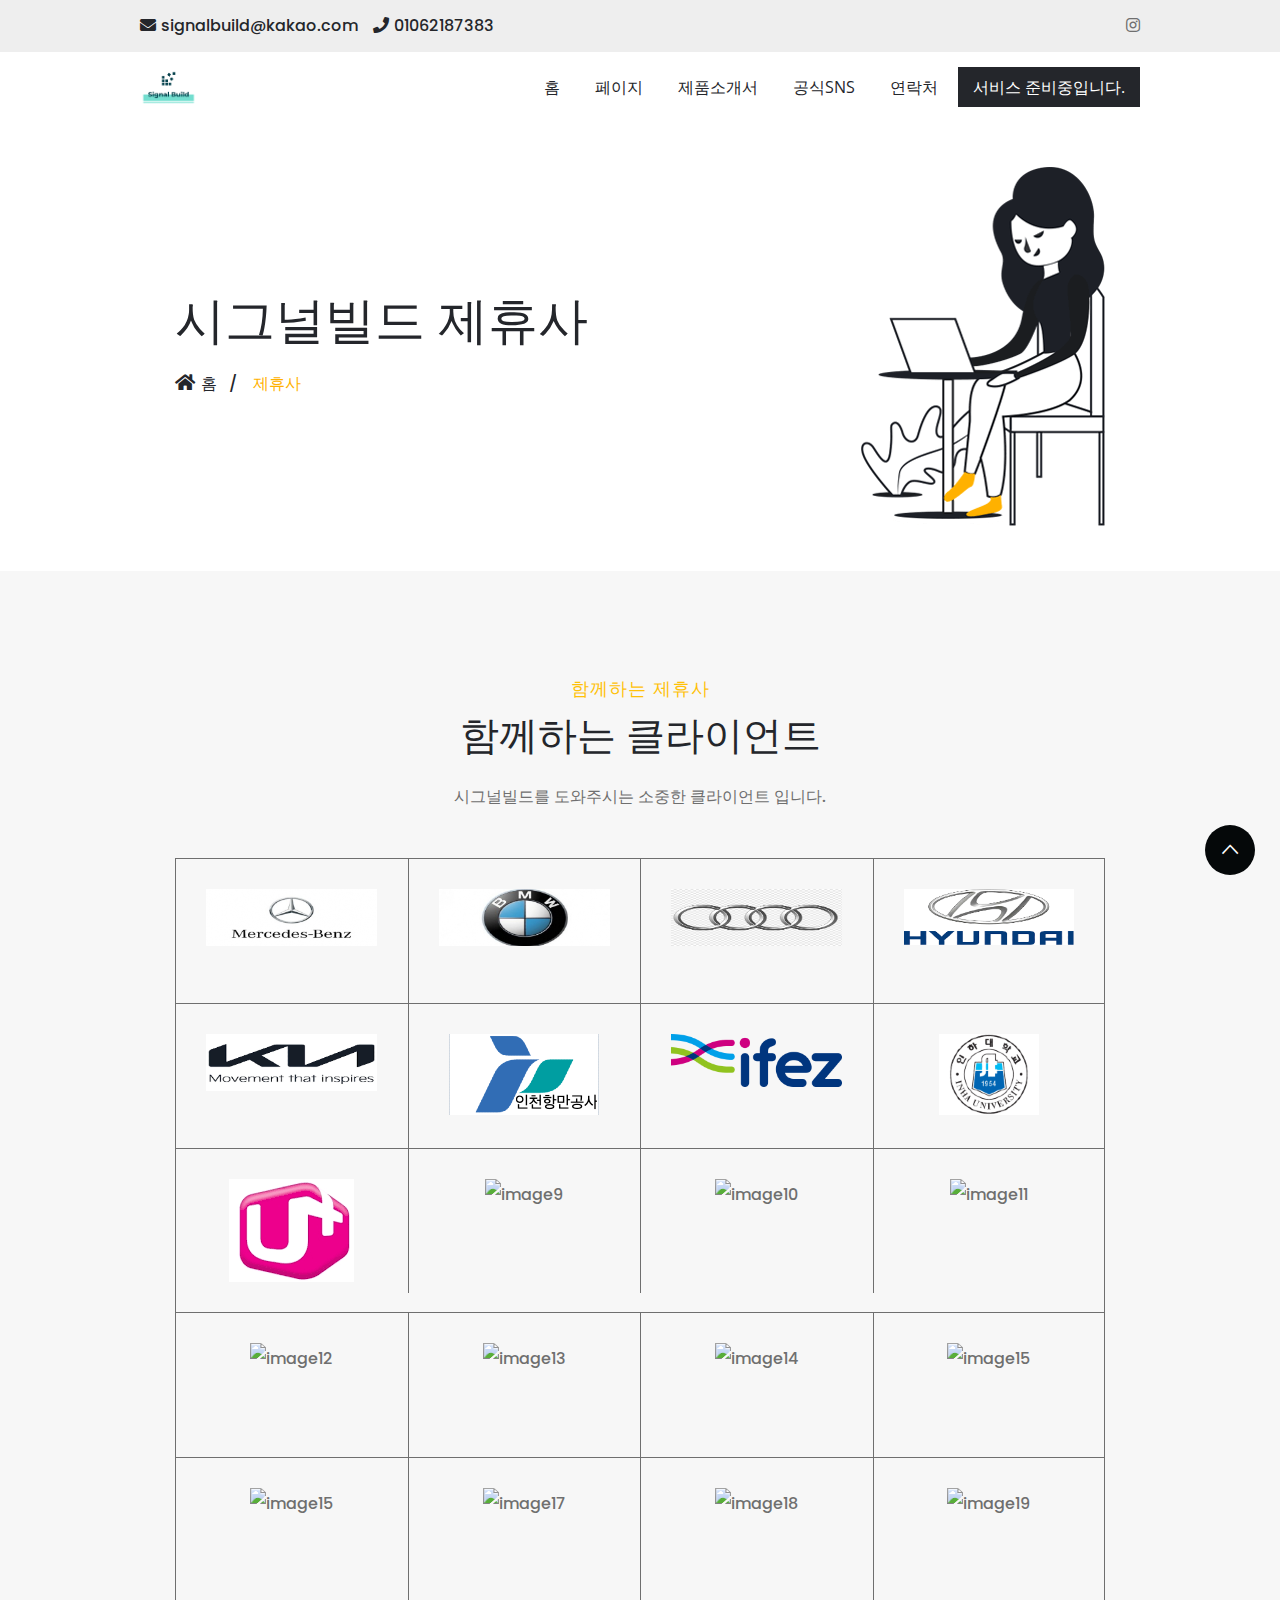
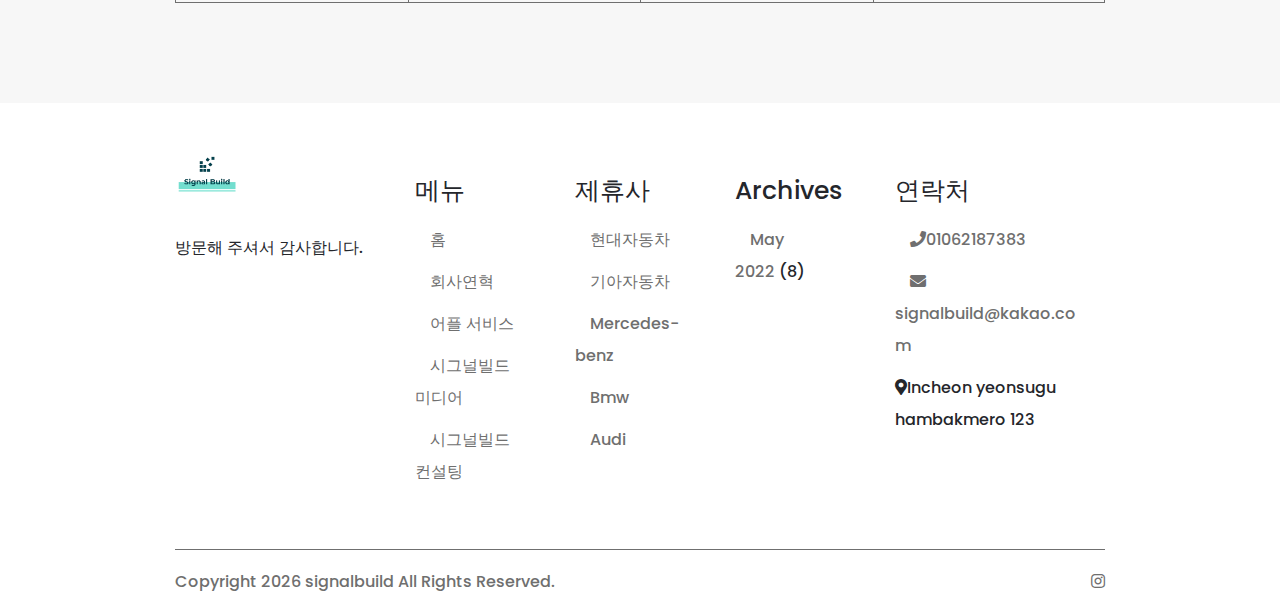
==== commit fb09bdf5: "lg이미지 고객사" ====
--- a/html/clients-1.html
+++ b/html/clients-1.html
@@ -224,7 +224,7 @@
                      <div class="col-lg-3 bdr-right">
                         <div class="iq-client-squareimg">
                         <div class="clients-box text-center">
-                          <img class="img-fluid client-img" src="images/clients/00.png" alt="image8">
+                          <img class="img-fluid client-img" src="images/lg.png" alt="lg.png">
                         </div>
                   </div>
                      </div>
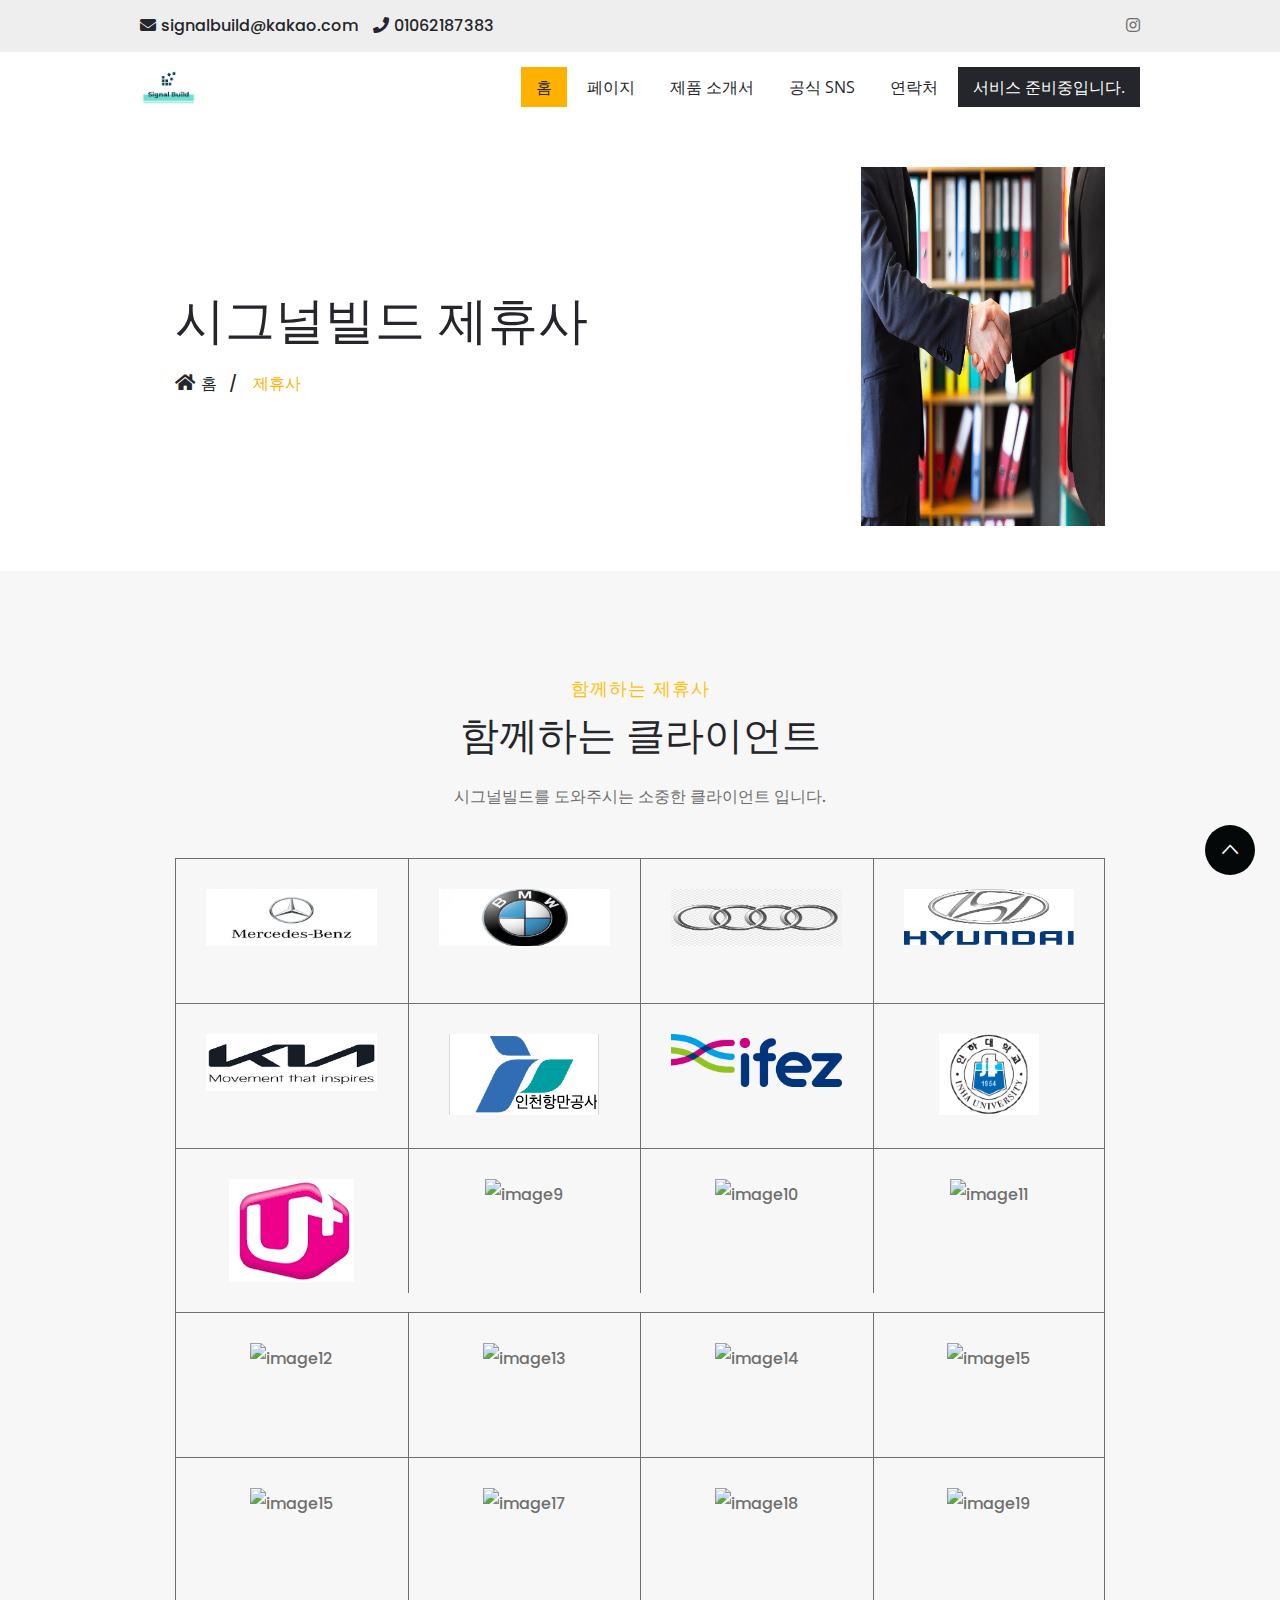
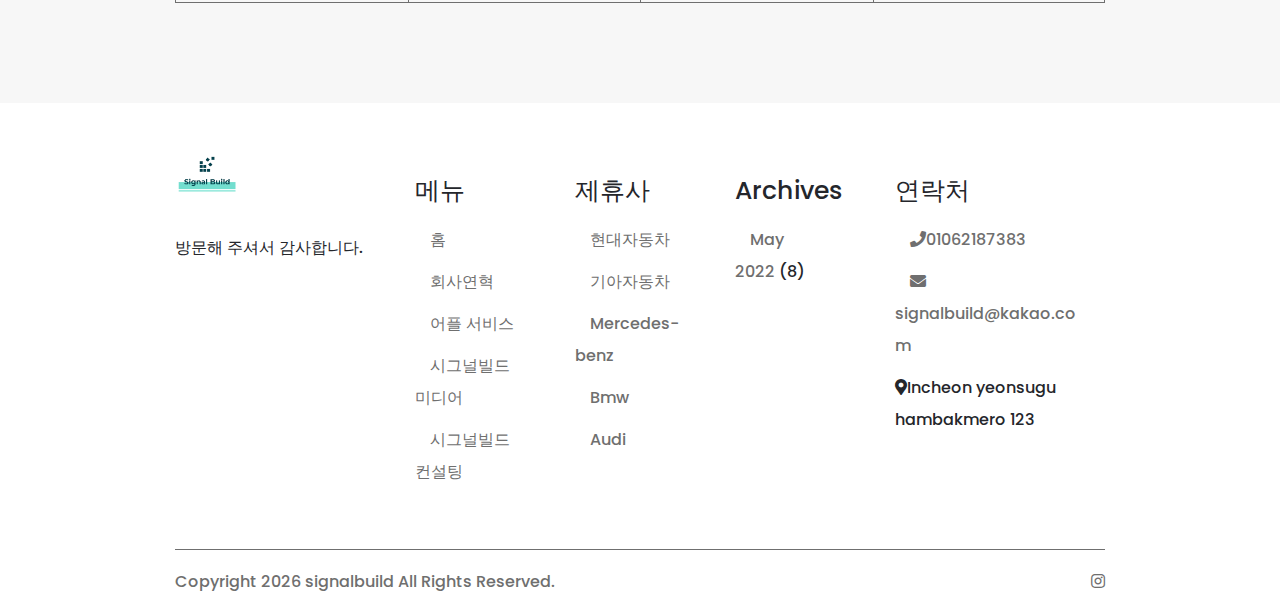
==== commit 632df5e9: "전면수정" ====
--- a/html/clients-1.html
+++ b/html/clients-1.html
@@ -67,9 +67,12 @@
                   <!-- menu links -->
                   <ul class="menu-links">
                      <!-- active class -->
-                     <li>
-                        <a href="index.html">홈</a>
+                     <li class="active">
+                        <a href="javascript:void(0)">홈</a>
                         <!-- drop down multilevel  -->
+                        <ul class="drop-down-multilevel">
+                           <li class="active"><a href="index.html">시그널빌드</a></li>
+                        </ul>
                      </li>
                      <li>
                         <a href="javascript:void(0)">페이지 </a>
@@ -77,45 +80,29 @@
                         <ul class="drop-down-multilevel">
                            <li>
                               <a href="about-us.html">도움말 </a>
+                              <!-- drop down second level -->                             
+                           </li>
+                           <li>
+                              <a href="our-services.html">서비스 </a>
+                              <!-- drop down second level -->      
+                           </li>
+                           <li>
+                              <a href="clients-1.html">지원하는 클라이언트 </a>
                               <!-- drop down second level -->
-
-                           </li>
-                           <li>
-                              <a href="our-services.html">서비스 </a>
-                              <!-- drop down second level -->
-                           </li>
-                           <li>
-                              <a href="#">OUR TEAM <i class="fa fa-angle-right fa-indicator"></i> </a>
-                              <!-- drop down second level -->
-                              <ul class="drop-down-multilevel">
-                                 <li><a href="our-team.html">OUR TEAM 1</a></li>
-                                 <li><a href="team-details.html">TEAM DETAILS</a></li>
-                              </ul>
-                           </li>
-                           <li>
-                              <a href="pricing-plan.html">PRICING PLAN </a>
-                              <!-- drop down second level -->
-                           </li>
-                           <li>
-                              <a href="clients-1.html">OUR CLIENTS  </a>
-                              <!-- drop down second level -->
-                           </li>
-                           <li>
-                              <a href="faq-1.html">FAQ  </a>
-                              <!-- drop down second level -->
-                           </li>
-                           <li><a href="404-1.html">ERROR 404 </a>
-                           <!-- drop down second level -->
-                        </li>
+                           </li>
                      </ul>
                   </li>
                   <li>
-                     <a href="portfolio-details.html">제품소개서</a>
+                     <a href="masonry-2-columns.html">제품 소개서</a>
                      <!-- drop down multilevel  -->
+                     <ul class="drop-down-multilevel">
+                     </ul>
                   </li>
                   <li>
-                     <a href="https://www.instagram.com/signal_build/">공식SNS</a>
+                     <a href="https://www.instagram.com/signal_build/">공식 SNS</a>
                      <!-- drop down multilevel  -->
+                     <ul class="drop-down-multilevel">
+                     </ul>
                   </li>
                   <li>
                      <a href="contact-us.html">연락처</a>
@@ -145,7 +132,7 @@
                   </nav>
                </div>
                <div class="col-lg-4 col-md-4 text-right">
-                  <img  src="images/blog/01.png" class="img-fluid" alt="#"/>
+                  <img  src="images/blog/client.png" class="img-fluid" alt="#"/>
                </div>
             </div>
          </div>
